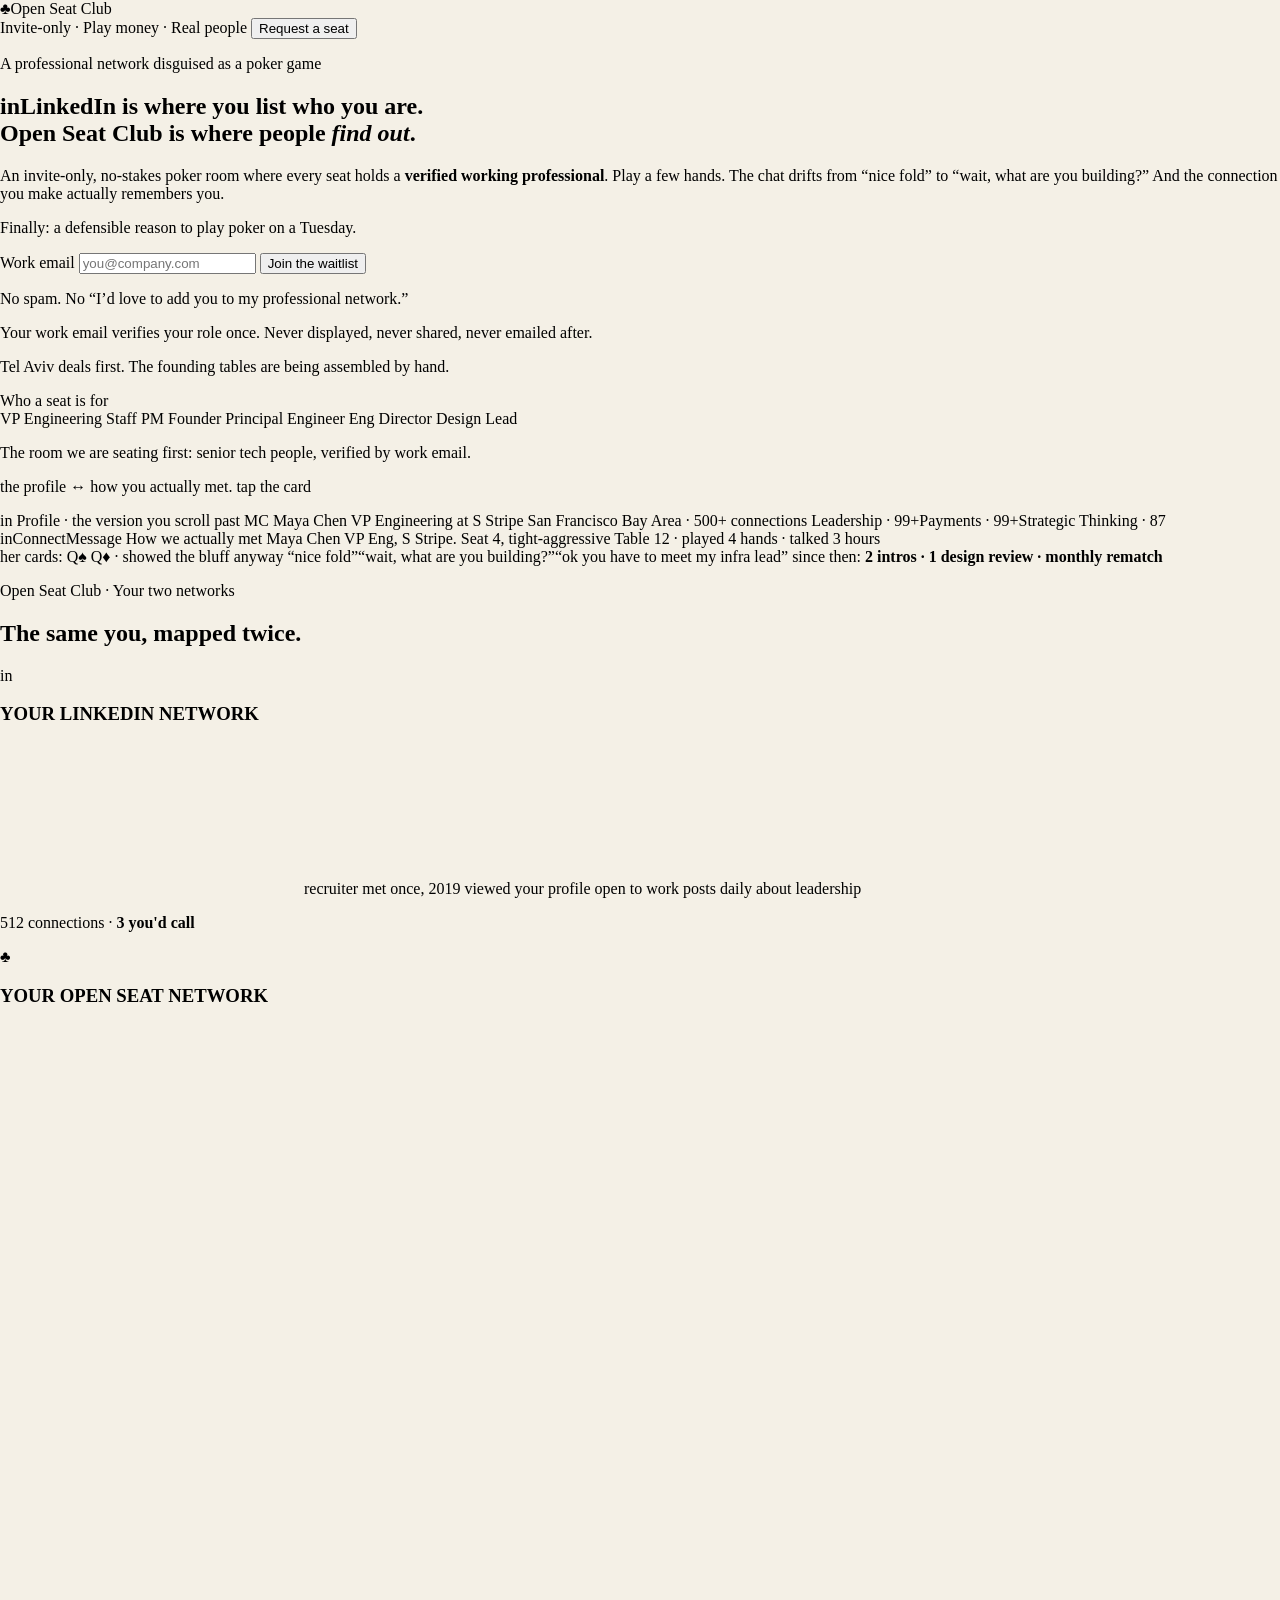
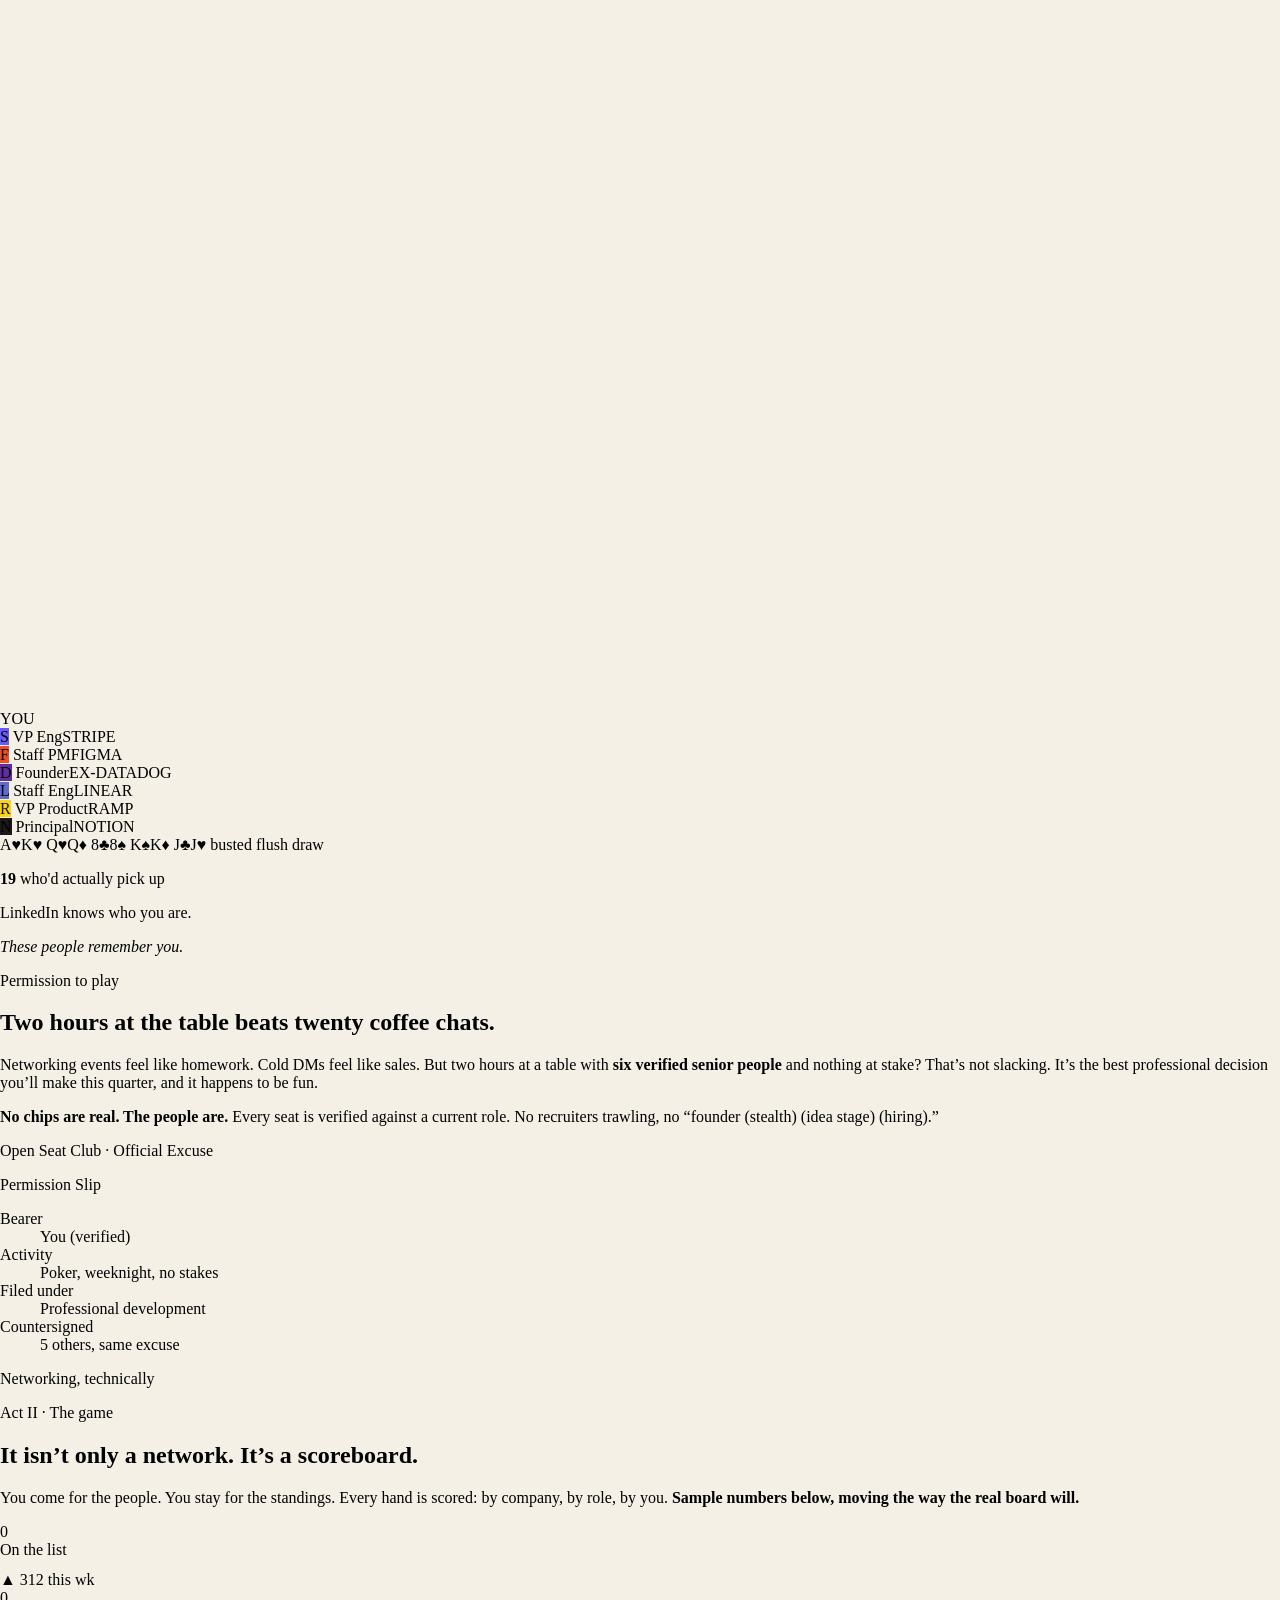
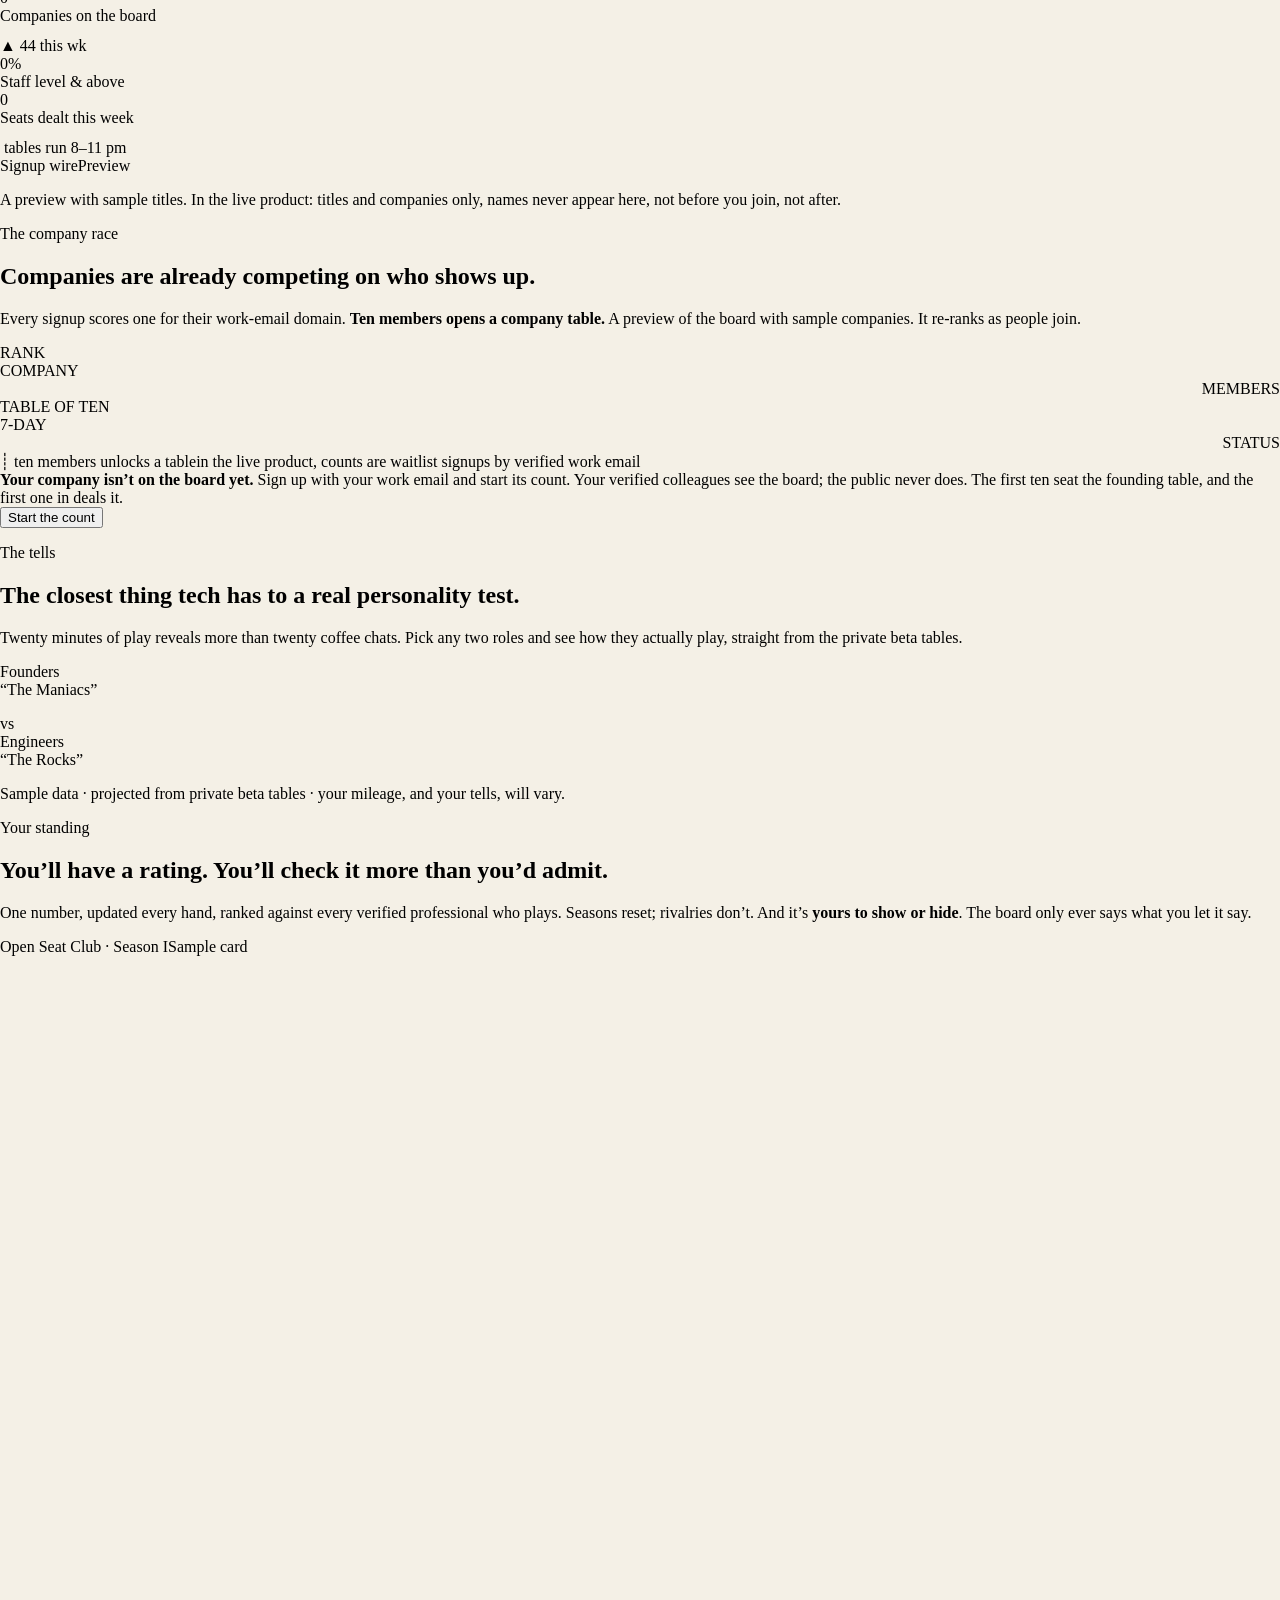
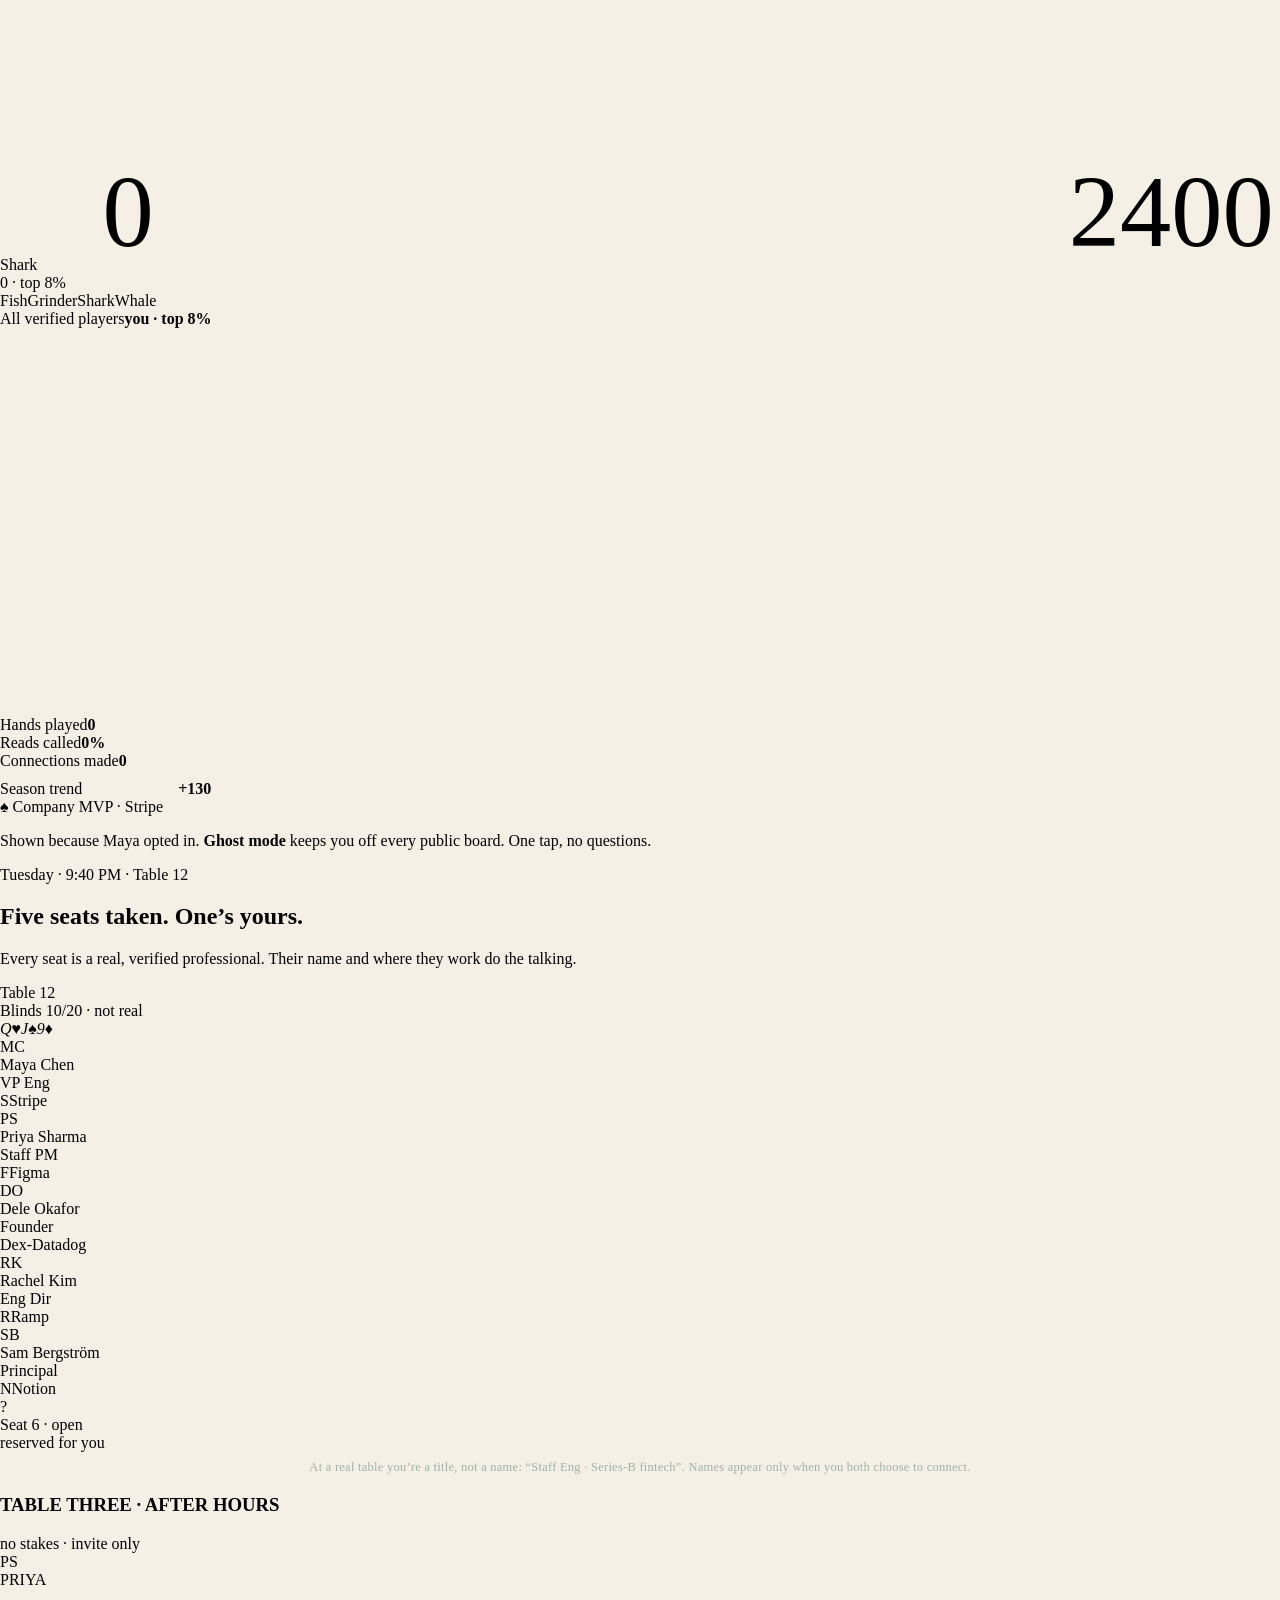
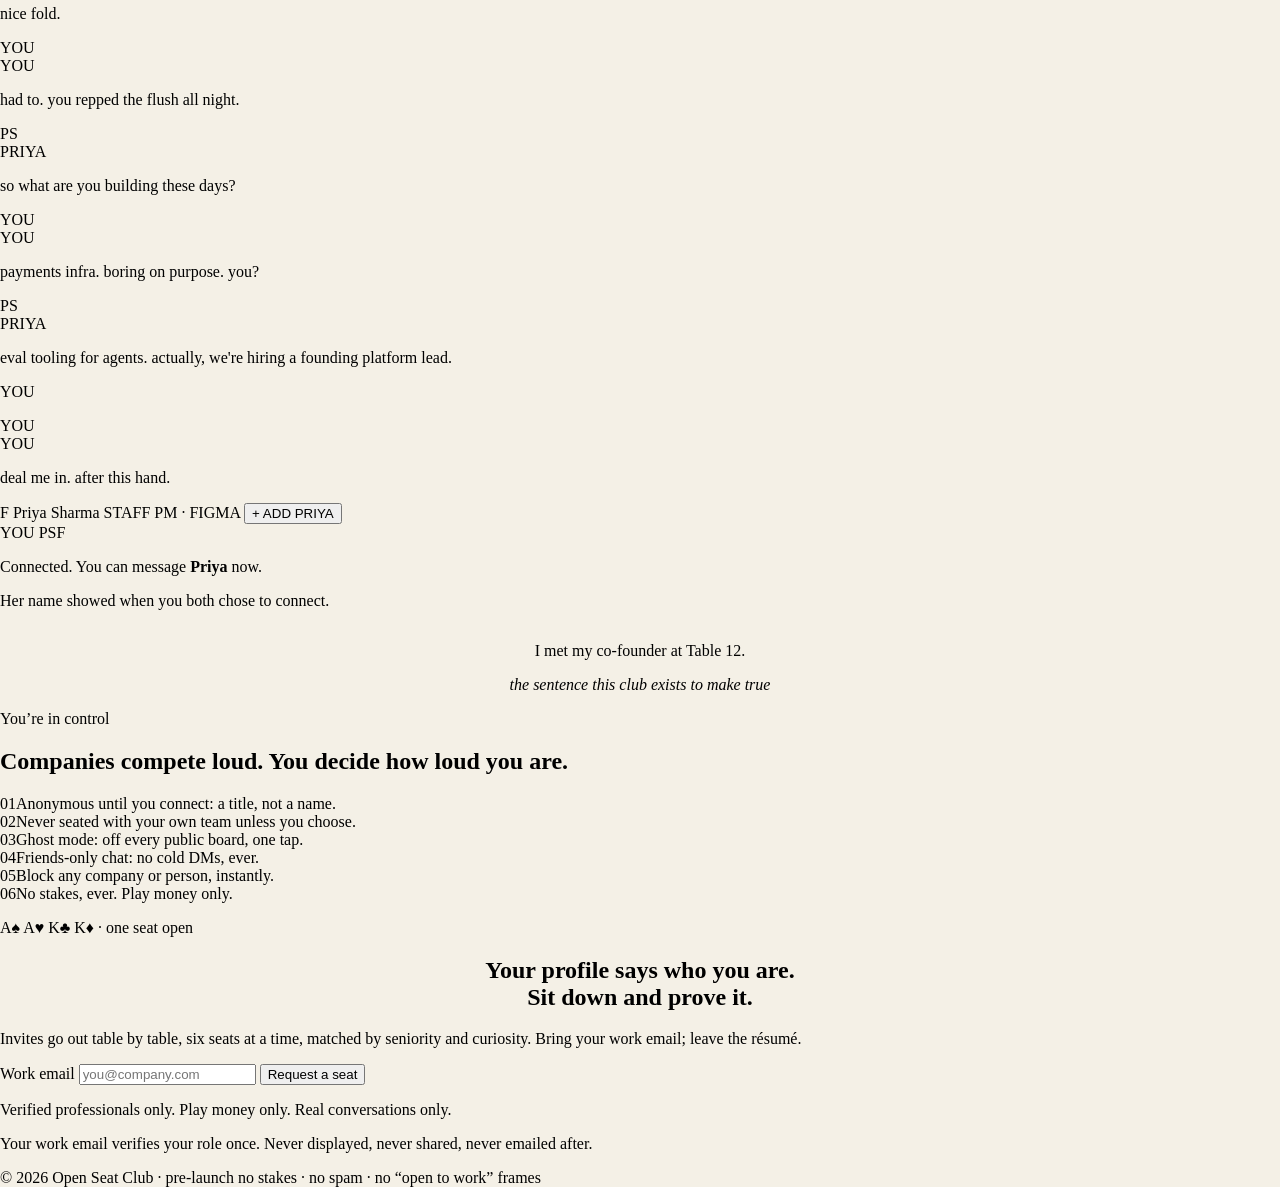
==== site/index.html @ 732f2aae "site static files (public web assets, source of truth for build-time fetch)" ====
<!doctype html>
<html lang="en">
<head>
<meta charset="utf-8">
<meta name="viewport" content="width=device-width, initial-scale=1, viewport-fit=cover">
<meta name="theme-color" content="#F4F0E6">
<meta name="description" content="Open Seat Club: an invite-only, no-stakes poker room where every seat holds a verified working professional. A professional network disguised as a game.">
<title>Open Seat Club: where people find out who you are</title>
<meta property="og:title" content="Open Seat Club: where people find out who you are">
<meta property="og:description" content="An invite-only, no-stakes poker room where every seat holds a verified working professional. Tel Aviv deals first.">
<meta property="og:type" content="website">
<meta property="og:url" content="https://anchor-growth-concept.vercel.app/">
<meta property="og:image" content="https://cdn.jsdelivr.net/gh/odedrochman/openseatclub-assets@63328d684c7a0b4c6c0c8c598cdfc95924810e41/og-felt.png">
<meta property="og:image:width" content="600">
<meta property="og:image:height" content="315">
<style>*,*::before,*::after{box-sizing:border-box}html,body{margin:0;padding:0}html{-webkit-text-size-adjust:100%}body{min-height:100%;background:#F4F0E6}</style>
<link rel="stylesheet" href="/style.css">
</head>
<body>
<div class="fh">
  <header class="top" id="topbar">
    <div class="wrap top-inner">
      <div class="mark"><span class="pip">&#9827;</span>Open Seat Club</div>
      <span class="tag">Invite-only &middot; Play money &middot; Real people</span>
      <button class="btn ghost btn-sm" type="button" data-scroll="#seat">Request a seat</button>
    </div>
  </header>
  <div class="wrap heropad">

    <!-- HERO -->
    <section class="hero">
      <div class="hlead">
        <p class="eyebrow">A professional network disguised as a poker game</p>
        <h1><span class="cold"><span class="liword"><span class="logo li">in</span>LinkedIn</span> is where you list who you are.</span><br>Open Seat Club is where people <em>find out</em>.</h1>
      </div>

      <div class="hbody">
        <p class="sub">An invite-only, no-stakes poker room where every seat holds a <strong>verified working professional</strong>. Play a few hands. The chat drifts from &ldquo;nice fold&rdquo; to &ldquo;wait, what are you building?&rdquo; And the connection you make actually remembers you.</p>
        <p class="permit">Finally: a defensible reason to play poker on a Tuesday.</p>
        <form class="form" id="form-hero" novalidate>
          <label for="email-hero" class="vh">Work email</label>
          <input class="input" id="email-hero" type="email" placeholder="you@company.com" autocomplete="email">
          <button class="btn" type="submit">Join the waitlist</button>
        </form>
        <p class="fnote">No spam. No &ldquo;I&rsquo;d love to add you to my professional network.&rdquo;</p>
        <p class="fnote">Your work email verifies your role once. Never displayed, never shared, never emailed after.</p>
        <p class="fnote" style="color:var(--brass)">Tel Aviv deals first. The founding tables are being assembled by hand.</p>
        <div class="inside">
          <span class="lbl">Who a seat is for</span>
          <div class="cos-row">
            <span class="co">VP Engineering</span>
            <span class="co">Staff PM</span>
            <span class="co">Founder</span>
            <span class="co">Principal Engineer</span>
            <span class="co">Eng Director</span>
            <span class="co">Design Lead</span>
          </div>
          <p class="fnote">The room we are seating first: senior tech people, verified by work email.</p>
        </div>
      </div>

      <!-- flip card -->
      <div class="stage">
        <p class="hint" id="hint">the profile &harr; how you actually met. tap the card</p>
        <div class="flipcard" id="flip" role="button" tabindex="0" aria-pressed="false" aria-describedby="hint">
          <div class="flipinner">
            <span class="face front">
              <span class="ct"><span class="logo li sm">in</span> Profile &middot; the version you scroll past</span>
              <span class="ava">MC</span>
              <span class="nm">Maya Chen</span>
              <span class="rl">VP Engineering at <span class="logo sm" style="--c:#635BFF">S</span> Stripe</span>
              <span class="mt">San Francisco Bay Area &middot; 500+ connections</span>
              <span class="endorse"><span>Leadership &middot; 99+</span><span>Payments &middot; 99+</span><span>Strategic Thinking &middot; 87</span></span>
              <span class="cta"><span><span class="logo li sm">in</span>Connect</span><span>Message</span></span>
            </span>
            <span class="face back" aria-hidden="true">
              <span class="ct">How we actually met</span>
              <span class="nm">Maya Chen</span>
              <span class="rl">VP Eng, <span class="logo sm" style="--c:#635BFF">S</span> Stripe. Seat 4, tight-aggressive</span>
              <span class="handline">Table 12 &middot; played 4 hands &middot; talked 3 hours<br>her cards: Q&spades; Q<span class="r">&diams;</span> &middot; showed the bluff anyway</span>
              <span class="cchat"><span>&ldquo;nice fold&rdquo;</span><span>&ldquo;wait, what are you building?&rdquo;</span><span>&ldquo;ok you have to meet my infra lead&rdquo;</span></span>
              <span class="out">since then: <b>2 intros &middot; 1 design review &middot; monthly rematch</b></span>
            </span>
          </div>
        </div>
      </div>
    </section>
  </div>

  <div class="wrap">
    <!-- COMPARISON (replaced with FRAGMENT A: networks viz) -->
<div class="fhnet">

<div class="fhnet-wrap">
  <p class="fhnet-eyebrow">Open Seat Club · Your two networks</p>
  <h2 class="fhnet-title">The same you, mapped twice.</h2>

  <div class="fhnet-grid">

    <!-- LEFT: LinkedIn -->
    <section class="fhnet-panel fhnet-panel-li" aria-label="Your LinkedIn network, large but hollow">
      <div class="fhnet-panelhead">
        <span class="fhnet-mark fhnet-mark-li" aria-hidden="true">in</span>
        <h3>YOUR LINKEDIN NETWORK</h3>
      </div>
      <div class="fhnet-viz">
        <canvas class="fhnet-canvas" aria-hidden="true"></canvas>
        <span class="fhnet-noise" style="left:30%;top:16%;--d:.9s">recruiter</span>
        <span class="fhnet-noise" style="left:68%;top:28%;--d:1.05s">met once, 2019</span>
        <span class="fhnet-noise" style="left:22%;top:58%;--d:1.15s">viewed your profile</span>
        <span class="fhnet-noise" style="left:72%;top:66%;--d:1.25s">open to work</span>
        <span class="fhnet-noise" style="left:44%;top:86%;--d:1.35s">posts daily about leadership</span>
      </div>
      <p class="fhnet-stat">512 connections · <b>3 you'd call</b></p>
    </section>

    <!-- RIGHT: Open Seat Club -->
    <section class="fhnet-panel fhnet-panel-fh" aria-label="Your Open Seat Club network, small and real">
      <div class="fhnet-panelhead">
        <span class="fhnet-mark fhnet-mark-fh" aria-hidden="true">&#9827;</span>
        <h3>YOUR OPEN SEAT NETWORK</h3>
      </div>
      <div class="fhnet-viz">
        <div class="fhnet-glow" aria-hidden="true"></div>
        <svg class="fhnet-edges" viewBox="0 0 100 100" preserveAspectRatio="none" aria-hidden="true">
          <line x1="50" y1="50" x2="21" y2="18" pathLength="1" vector-effect="non-scaling-stroke" style="--d:.5s"/>
          <line x1="50" y1="50" x2="77" y2="15" pathLength="1" vector-effect="non-scaling-stroke" style="--d:.58s"/>
          <line x1="50" y1="50" x2="82" y2="50" pathLength="1" vector-effect="non-scaling-stroke" style="--d:.66s"/>
          <line x1="50" y1="50" x2="73" y2="84" pathLength="1" vector-effect="non-scaling-stroke" style="--d:.74s"/>
          <line x1="50" y1="50" x2="26" y2="86" pathLength="1" vector-effect="non-scaling-stroke" style="--d:.82s"/>
          <line x1="50" y1="50" x2="17" y2="52" pathLength="1" vector-effect="non-scaling-stroke" style="--d:.9s"/>
        </svg>

        <div class="fhnet-anchor" style="left:50%;top:50%">
          <div class="fhnet-you">YOU</div>
        </div>

        <div class="fhnet-anchor" style="left:21%;top:18%">
          <div class="fhnet-node" style="--dx:-36px;--dy:-28px;--d:.15s">
            <span class="fhnet-tile" style="background:#635BFF">S</span>
            <span class="fhnet-nodetext"><span class="fhnet-role">VP Eng</span><span class="fhnet-co">STRIPE</span></span>
          </div>
        </div>
        <div class="fhnet-anchor" style="left:77%;top:15%">
          <div class="fhnet-node" style="--dx:34px;--dy:-30px;--d:.24s">
            <span class="fhnet-tile" style="background:#F24E1E">F</span>
            <span class="fhnet-nodetext"><span class="fhnet-role">Staff PM</span><span class="fhnet-co">FIGMA</span></span>
          </div>
        </div>
        <div class="fhnet-anchor" style="left:82%;top:50%">
          <div class="fhnet-node" style="--dx:44px;--dy:0px;--d:.33s">
            <span class="fhnet-tile" style="background:#632CA6">D</span>
            <span class="fhnet-nodetext"><span class="fhnet-role">Founder</span><span class="fhnet-co">EX-DATADOG</span></span>
          </div>
        </div>
        <div class="fhnet-anchor" style="left:73%;top:84%">
          <div class="fhnet-node" style="--dx:32px;--dy:30px;--d:.42s">
            <span class="fhnet-tile" style="background:#5E6AD2">L</span>
            <span class="fhnet-nodetext"><span class="fhnet-role">Staff Eng</span><span class="fhnet-co">LINEAR</span></span>
          </div>
        </div>
        <div class="fhnet-anchor" style="left:26%;top:86%">
          <div class="fhnet-node" style="--dx:-34px;--dy:30px;--d:.51s">
            <span class="fhnet-tile" style="background:#FFD400;color:#191919">R</span>
            <span class="fhnet-nodetext"><span class="fhnet-role">VP Product</span><span class="fhnet-co">RAMP</span></span>
          </div>
        </div>
        <div class="fhnet-anchor" style="left:17%;top:52%">
          <div class="fhnet-node" style="--dx:-44px;--dy:0px;--d:.6s">
            <span class="fhnet-tile" style="background:#191919">N</span>
            <span class="fhnet-nodetext"><span class="fhnet-role">Principal</span><span class="fhnet-co">NOTION</span></span>
          </div>
        </div>

        <span class="fhnet-hand" style="left:34%;top:33%;--d:1s">A<span class="fhnet-red">&hearts;</span>K<span class="fhnet-red">&hearts;</span></span>
        <span class="fhnet-hand" style="left:65%;top:31%;--d:1.06s">Q<span class="fhnet-red">&hearts;</span>Q<span class="fhnet-red">&diams;</span></span>
        <span class="fhnet-hand" style="left:68%;top:55%;--d:1.12s">8&clubs;8&spades;</span>
        <span class="fhnet-hand" style="left:63%;top:69%;--d:1.18s">K&spades;K<span class="fhnet-red">&diams;</span></span>
        <span class="fhnet-hand" style="left:37%;top:70%;--d:1.24s">J&clubs;J<span class="fhnet-red">&hearts;</span></span>
        <span class="fhnet-hand" style="left:31%;top:46%;--d:1.3s">busted flush draw</span>
      </div>
      <p class="fhnet-stat"><b>19</b> who'd actually pick up</p>
    </section>
  </div>

  <div class="fhnet-punch">
    <p class="fhnet-cold-line">LinkedIn knows who you are.</p>
    <p class="fhnet-warm-line"><em>These people remember you.</em></p>
  </div>
</div>

</div>

    <!-- PERMISSION -->
    <section class="sect reveal">
      <div class="permitgrid">
        <div>
          <p class="sec-eyebrow">Permission to play</p>
          <h2>Two hours at the table beats twenty coffee chats.</h2>
          <p>Networking events feel like homework. Cold DMs feel like sales. But two hours at a table with <strong>six verified senior people</strong> and nothing at stake? That&rsquo;s not slacking. It&rsquo;s the best professional decision you&rsquo;ll make this quarter, and it happens to be fun.</p>
          <p><strong>No chips are real. The people are.</strong> Every seat is verified against a current role. No recruiters trawling, no &ldquo;founder (stealth) (idea stage) (hiring).&rdquo;</p>
        </div>
        <div class="slip" role="img" aria-label="A permission slip: entitles the bearer to one weeknight of poker, filed under professional development. Stamped: networking, technically.">
          <p class="sh">Open Seat Club &middot; Official Excuse</p>
          <p class="st">Permission Slip</p>
          <dl>
            <dt>Bearer</dt><dd>You (verified)</dd>
            <dt>Activity</dt><dd>Poker, weeknight, no stakes</dd>
            <dt>Filed under</dt><dd>Professional development</dd>
            <dt>Countersigned</dt><dd>5 others, same excuse</dd>
          </dl>
          <span class="stamp">Networking, technically</span>
        </div>
      </div>
    </section>

  </div>

  <!-- ===== ACT II (reimagined, namespaced .fh2) ===== -->

<div class="fh2">
  <div class="wrap">

    <!-- ===== 1 · THE WIRE ===== -->
    <section class="s reveal" id="fh2-wire">
      <p class="eyebrow">Act II &middot; The game</p>
      <h2>It isn&rsquo;t only a network. It&rsquo;s a scoreboard.</h2>
      <p class="lead">You come for the people. You stay for the standings. Every hand is scored: by company, by role, by you. <b>Sample numbers below, moving the way the real board will.</b></p>

      <div class="kpis">
        <article class="kpi">
          <div class="kv"><span class="num" id="k-list" data-to="4213">0</span></div>
          <div class="kk">On the list</div>
          <div class="kd"><span class="delta">&#9650; 312 this wk</span><svg class="spark draw" data-series="3480,3610,3695,3820,3990,4105,4213" width="86" height="26" viewBox="0 0 86 26" aria-hidden="true"></svg></div>
        </article>
        <article class="kpi">
          <div class="kv"><span class="num" id="k-cos" data-to="312">0</span></div>
          <div class="kk">Companies on the board</div>
          <div class="kd"><span class="delta">&#9650; 44 this wk</span><svg class="spark draw" data-series="268,275,281,290,298,306,312" width="86" height="26" viewBox="0 0 86 26" aria-hidden="true"></svg></div>
        </article>
        <article class="kpi">
          <div class="kv"><span class="num" id="k-staff" data-to="62">0</span><span class="unit">%</span></div>
          <div class="kk">Staff level &amp; above</div>
          <div class="kd"><div class="meter" role="img" aria-label="62 percent of the waitlist is staff level or above"><i id="k-meter"></i></div></div>
        </article>
        <article class="kpi">
          <div class="kv"><span class="num" id="k-seats" data-to="41">0</span></div>
          <div class="kk">Seats dealt this week</div>
          <div class="kd"><span class="delta"><span class="dotp b"></span>&nbsp;tables run 8&ndash;11 pm</span><svg class="spark draw" data-series="22,26,29,31,34,38,41" width="86" height="26" viewBox="0 0 86 26" aria-hidden="true"></svg></div>
        </article>
      </div>

      <div class="wirebox">
        <div class="wh"><span>Signup wire</span><span class="live"><span class="dotp b"></span>Preview</span></div>
        <div class="wfeed" id="wfeed" role="log" aria-live="off" aria-label="A preview of the signup wire with sample titles and companies. Names are never shown"></div>
      </div>
      <p class="cap">A preview with sample titles. In the live product: titles and companies only, names never appear here, not before you join, not after.</p>
    </section>

    <!-- ===== 2 · THE COMPANY RACE ===== -->
    <section class="s reveal" id="fh2-race">
      <p class="eyebrow">The company race</p>
      <h2>Companies are already competing on who shows up.</h2>
      <p class="lead">Every signup scores one for their work-email domain. <b>Ten members opens a company table.</b> A preview of the board with sample companies. It re-ranks as people join.</p>

      <div class="racewrap">
        <div class="race-in">
          <div class="rhead"><div>RANK</div><div>COMPANY</div><div style="text-align:right">MEMBERS</div><div>TABLE OF TEN</div><div>7-DAY</div><div style="text-align:right">STATUS</div></div>
          <div class="rbody" id="rbody" aria-label="Company standings by waitlist members"></div>
        </div>
      </div>
      <div class="legend"><span><span class="th">&#9482;</span> ten members unlocks a table</span><span>in the live product, counts are waitlist signups by verified work email</span></div>

      <div class="callout">
        <div class="ctxt"><b>Your company isn&rsquo;t on the board yet.</b> Sign up with your work email and start its count. Your verified colleagues see the board; the public never does. The first ten seat the founding table, and the first one in deals it.</div>
        <button class="btn" type="button" data-scroll="#seat">Start the count</button>
      </div>
    </section>

    <!-- ===== 3 · THE TELLS ===== -->
    <section class="s reveal" id="fh2-tells">
      <p class="eyebrow">The tells</p>
      <h2>The closest thing tech has to a real personality test.</h2>
      <p class="lead">Twenty minutes of play reveals more than twenty coffee chats. Pick any two roles and see how they actually play, straight from the private beta tables.</p>

      <div class="chips" role="group" aria-label="Choose two roles to compare" id="chips"></div>

      <div class="duel" id="duel">
        <div class="dhead">
          <div class="dside L"><div class="dnm" id="dnmL">Founders</div><div class="dar" id="darL">&ldquo;The Maniacs&rdquo;</div><p class="dq" id="dqL"></p></div>
          <div class="dvs">vs</div>
          <div class="dside R"><div class="dnm" id="dnmR">Engineers</div><div class="dar" id="darR">&ldquo;The Rocks&rdquo;</div><p class="dq" id="dqR"></p></div>
        </div>
        <div class="drows" id="drows"></div>
        <p class="dverdict" id="dverdict"></p>
        <p class="vh" id="duel-sr" role="status"></p>
      </div>
      <p class="cap">Sample data &middot; projected from private beta tables &middot; your mileage, and your tells, will vary.</p>
    </section>

    <!-- ===== 4 · YOUR STANDING ===== -->
    <section class="s reveal" id="fh2-stand">
      <div class="stgrid">
        <div>
          <p class="eyebrow">Your standing</p>
          <h2>You&rsquo;ll have a rating. You&rsquo;ll check it more than you&rsquo;d admit.</h2>
          <p class="lead">One number, updated every hand, ranked against every verified professional who plays. Seasons reset; rivalries don&rsquo;t. And it&rsquo;s <b>yours to show or hide</b>. The board only ever says what you let it say.</p>
        </div>
        <div class="inst" role="img" aria-label="A player rating card: tier Shark, rating 1840, top 8 percent of all verified players, 612 hands played, 71 percent reads called, 19 connections made, season trend up 130, Company MVP for Stripe.">
          <div class="itop"><span>Open Seat Club &middot; Season I</span><span>Sample card</span></div>

          <div class="gwrap">
            <svg viewBox="0 0 200 140" aria-hidden="true">
              <path class="garc-t" id="garcT" d=""></path>
              <path class="garc-f" id="garcF" d=""></path>
              <text class="gtick" x="16" y="139">0</text>
              <text class="gtick" x="167" y="139">2400</text>
            </svg>
            <div class="gcen">
              <div class="tier">Shark</div>
              <div class="rate"><span id="g-rate" data-to="1840">0</span> &middot; top 8%</div>
            </div>
          </div>

          <div class="ladder" aria-hidden="true"><span>Fish</span><span>Grinder</span><span class="on">Shark</span><span>Whale</span></div>

          <div class="bellwrap">
            <div class="bellhead"><span>All verified players</span><b>you &middot; top 8%</b></div>
            <svg id="bell" viewBox="0 0 280 84" aria-hidden="true"></svg>
          </div>

          <div class="irows">
            <div class="iline"><span>Hands played</span><b id="i-hands" data-to="612">0</b></div>
            <div class="iline"><span>Reads called</span><b id="i-reads" data-to="71">0%</b></div>
            <div class="iline"><span>Connections made</span><b id="i-conn" data-to="19">0</b></div>
            <div class="iline"><span>Season trend</span><span class="sp"><svg class="spark draw" data-series="1710,1725,1718,1744,1762,1758,1781,1790,1804,1812,1828,1840" width="96" height="24" viewBox="0 0 96 24" aria-hidden="true"></svg><b>+130</b></span></div>
          </div>

          <div class="mvp">&#9824; Company MVP &middot; Stripe</div>
          <p class="ghost">Shown because Maya opted in. <b>Ghost mode</b> keeps you off every public board. One tap, no questions.</p>
        </div>
      </div>
    </section>
  </div>
</div>

  <!-- ROOM MOMENT -->
  <section class="band">
    <div class="wrap">
      <div class="reveal">
        <p class="sec-eyebrow">Tuesday &middot; 9:40 PM &middot; Table 12</p>
        <h2>Five seats taken. One&rsquo;s yours.</h2>
        <p class="lede">Every seat is a real, verified professional. Their name and where they work do the talking.</p>
      </div>

      <!-- the corrected table: each player is one self-contained unit -->
      <div class="felt-scene" role="img" aria-label="A poker table seating five professionals from Stripe, Figma, Datadog, Ramp and Notion, with Seat 6 open for you.">
        <div class="felt">
          <div class="tinfo">
            <div class="tname">Table 12</div>
            <div class="tmeta">Blinds 10/20 &middot; not real</div>
            <div class="cc"><i class="r">Q&hearts;</i><i>J&spades;</i><i class="r">9&diams;</i></div>
          </div>
        </div>
        <div class="pchip" style="left:20%;top:20%"><div class="pava">MC</div><div class="pname">Maya Chen</div><div class="prole">VP Eng</div><div class="pco"><span class="logo sm" style="--c:#635BFF">S</span>Stripe</div></div>
        <div class="pchip" style="left:50%;top:12%"><div class="pava">PS</div><div class="pname">Priya Sharma</div><div class="prole">Staff PM</div><div class="pco"><span class="logo sm" style="--c:#F24E1E">F</span>Figma</div></div>
        <div class="pchip" style="left:80%;top:20%"><div class="pava">DO</div><div class="pname">Dele Okafor</div><div class="prole">Founder</div><div class="pco"><span class="logo sm" style="--c:#632CA6">D</span>ex&#8209;Datadog</div></div>
        <div class="pchip" style="left:84%;top:66%"><div class="pava">RK</div><div class="pname">Rachel Kim</div><div class="prole">Eng Dir</div><div class="pco"><span class="logo dark sm" style="--c:#FFD400">R</span>Ramp</div></div>
        <div class="pchip" style="left:16%;top:66%"><div class="pava">SB</div><div class="pname">Sam Bergstr&ouml;m</div><div class="prole">Principal</div><div class="pco"><span class="logo sm" style="--c:#191919">N</span>Notion</div></div>
        <div class="pchip open" style="left:50%;top:88%"><div class="pava">?</div><div class="pname">Seat 6 &middot; open</div><div class="prole">reserved for you</div></div>
      </div>

      <p class="lede" style="margin:8px auto 0; text-align:center; font-family:var(--mono); font-size:12.5px; letter-spacing:.02em; color:#9FB3A3;">At a real table you&rsquo;re a title, not a name: &ldquo;Staff Eng &middot; Series-B fintech&rdquo;. Names appear only when you both choose to connect.</p>

      <!-- friending beat (FRAGMENT B) + payoff quote below -->
<div class="fhfriend">

<div class="fhf-panel">
  <div class="fhf-bar">
    <h3>TABLE THREE &middot; AFTER HOURS</h3>
    <span>no stakes &middot; invite only</span>
  </div>

  <div class="fhf-log" role="log" aria-label="Table chat between you and Priya">

    <div class="fhf-msg">
      <span class="fhf-ava fhf-ava-p" aria-hidden="true">PS</span>
      <div class="fhf-bubblecol">
        <span class="fhf-who">PRIYA</span>
        <p class="fhf-bubble">nice fold.</p>
      </div>
    </div>

    <div class="fhf-msg fhf-me">
      <span class="fhf-ava fhf-ava-y" aria-hidden="true">YOU</span>
      <div class="fhf-bubblecol">
        <span class="fhf-who">YOU</span>
        <p class="fhf-bubble">had to. you repped the flush all night.</p>
      </div>
    </div>

    <div class="fhf-msg">
      <span class="fhf-ava fhf-ava-p" aria-hidden="true">PS</span>
      <div class="fhf-bubblecol">
        <span class="fhf-who">PRIYA</span>
        <p class="fhf-bubble">so what are you building these days?</p>
      </div>
    </div>

    <div class="fhf-msg fhf-me">
      <span class="fhf-ava fhf-ava-y" aria-hidden="true">YOU</span>
      <div class="fhf-bubblecol">
        <span class="fhf-who">YOU</span>
        <p class="fhf-bubble">payments infra. boring on purpose. you?</p>
      </div>
    </div>

    <div class="fhf-msg">
      <span class="fhf-ava fhf-ava-p" aria-hidden="true">PS</span>
      <div class="fhf-bubblecol">
        <span class="fhf-who">PRIYA</span>
        <p class="fhf-bubble">eval tooling for agents. actually, we're hiring a founding platform lead.</p>
      </div>
    </div>

    <div class="fhf-msg fhf-typing" aria-hidden="true">
      <span class="fhf-ava fhf-ava-y">YOU</span>
      <div class="fhf-bubblecol">
        <p class="fhf-bubble"><span class="fhf-dot"></span><span class="fhf-dot"></span><span class="fhf-dot"></span></p>
      </div>
    </div>

    <div class="fhf-msg fhf-me">
      <span class="fhf-ava fhf-ava-y" aria-hidden="true">YOU</span>
      <div class="fhf-bubblecol">
        <span class="fhf-who">YOU</span>
        <p class="fhf-bubble">deal me in. after this hand.</p>
      </div>
    </div>
  </div>

  <div class="fhf-beat" aria-live="polite">
    <div class="fhf-invite">
      <span class="fhf-tile" aria-hidden="true">F</span>
      <span class="fhf-idcol">
        <span class="fhf-idname">Priya Sharma</span>
        <span class="fhf-idrole">STAFF PM &middot; FIGMA</span>
      </span>
      <button type="button" class="fhf-add">+ ADD PRIYA</button>
    </div>

    <div class="fhf-linkstage">
      <div class="fhf-pair" aria-hidden="true">
        <span class="fhf-bigava fhf-bigava-y">YOU</span>
        <span class="fhf-wire"></span>
        <span class="fhf-bigava fhf-bigava-p">PS<span class="fhf-badge">F</span></span>
      </div>
      <p class="fhf-confirm">Connected. You can message <b>Priya</b> now.</p>
      <p class="fhf-caption">Her name showed when you both chose to connect.</p>
    </div>
  </div>
</div>

</div>

      <div class="payoff" style="text-align:center; margin-top:32px;">
        <blockquote>I met my co-founder at Table 12.</blockquote>
        <cite>the sentence this club exists to make true</cite>
      </div>
    </div>
  </section>

  <!-- HOUSE RULES -->
  <section class="sect reveal">
    <div class="wrap">
      <p class="sec-eyebrow">You&rsquo;re in control</p>
      <h2>Companies compete loud. You decide how loud you are.</h2>
      <div class="rules">
        <div class="rule"><span class="rn">01</span><span class="rt">Anonymous until you connect: a title, not a name.</span></div>
        <div class="rule"><span class="rn">02</span><span class="rt">Never seated with your own team unless you choose.</span></div>
        <div class="rule"><span class="rn">03</span><span class="rt">Ghost mode: off every public board, one tap.</span></div>
        <div class="rule"><span class="rn">04</span><span class="rt">Friends-only chat: no cold DMs, ever.</span></div>
        <div class="rule"><span class="rn">05</span><span class="rt">Block any company or person, instantly.</span></div>
        <div class="rule"><span class="rn">06</span><span class="rt">No stakes, ever. Play money only.</span></div>
      </div>
    </div>
  </section>

  <!-- FINAL CTA -->
  <section class="final" id="seat">
    <p class="fan" aria-hidden="true">A&spades; <span class="r">A&hearts;</span> K&clubs; <span class="r">K&diams;</span> &middot; one seat open</p>
    <h2 style="text-align:center">Your profile says who you are.<br>Sit down and prove it.</h2>
    <p class="sub">Invites go out table by table, six seats at a time, matched by seniority and curiosity. Bring your work email; leave the r&eacute;sum&eacute;.</p>
    <form class="form" id="form-seat" novalidate>
      <label for="email-seat" class="vh">Work email</label>
      <input class="input" id="email-seat" type="email" placeholder="you@company.com" autocomplete="email">
      <button class="btn" type="submit">Request a seat</button>
    </form>
    <p class="fnote">Verified professionals only. Play money only. Real conversations only.</p>
    <p class="fnote">Your work email verifies your role once. Never displayed, never shared, never emailed after.</p>
    <div class="wrap"><footer class="foot">
      <span>&copy; 2026 Open Seat Club &middot; pre-launch</span>
      <span>no stakes &middot; no spam &middot; no &ldquo;open to work&rdquo; frames</span>
    </footer></div>
  </section>
</div>
<script src="/app.js" defer></script>
</body>
</html>
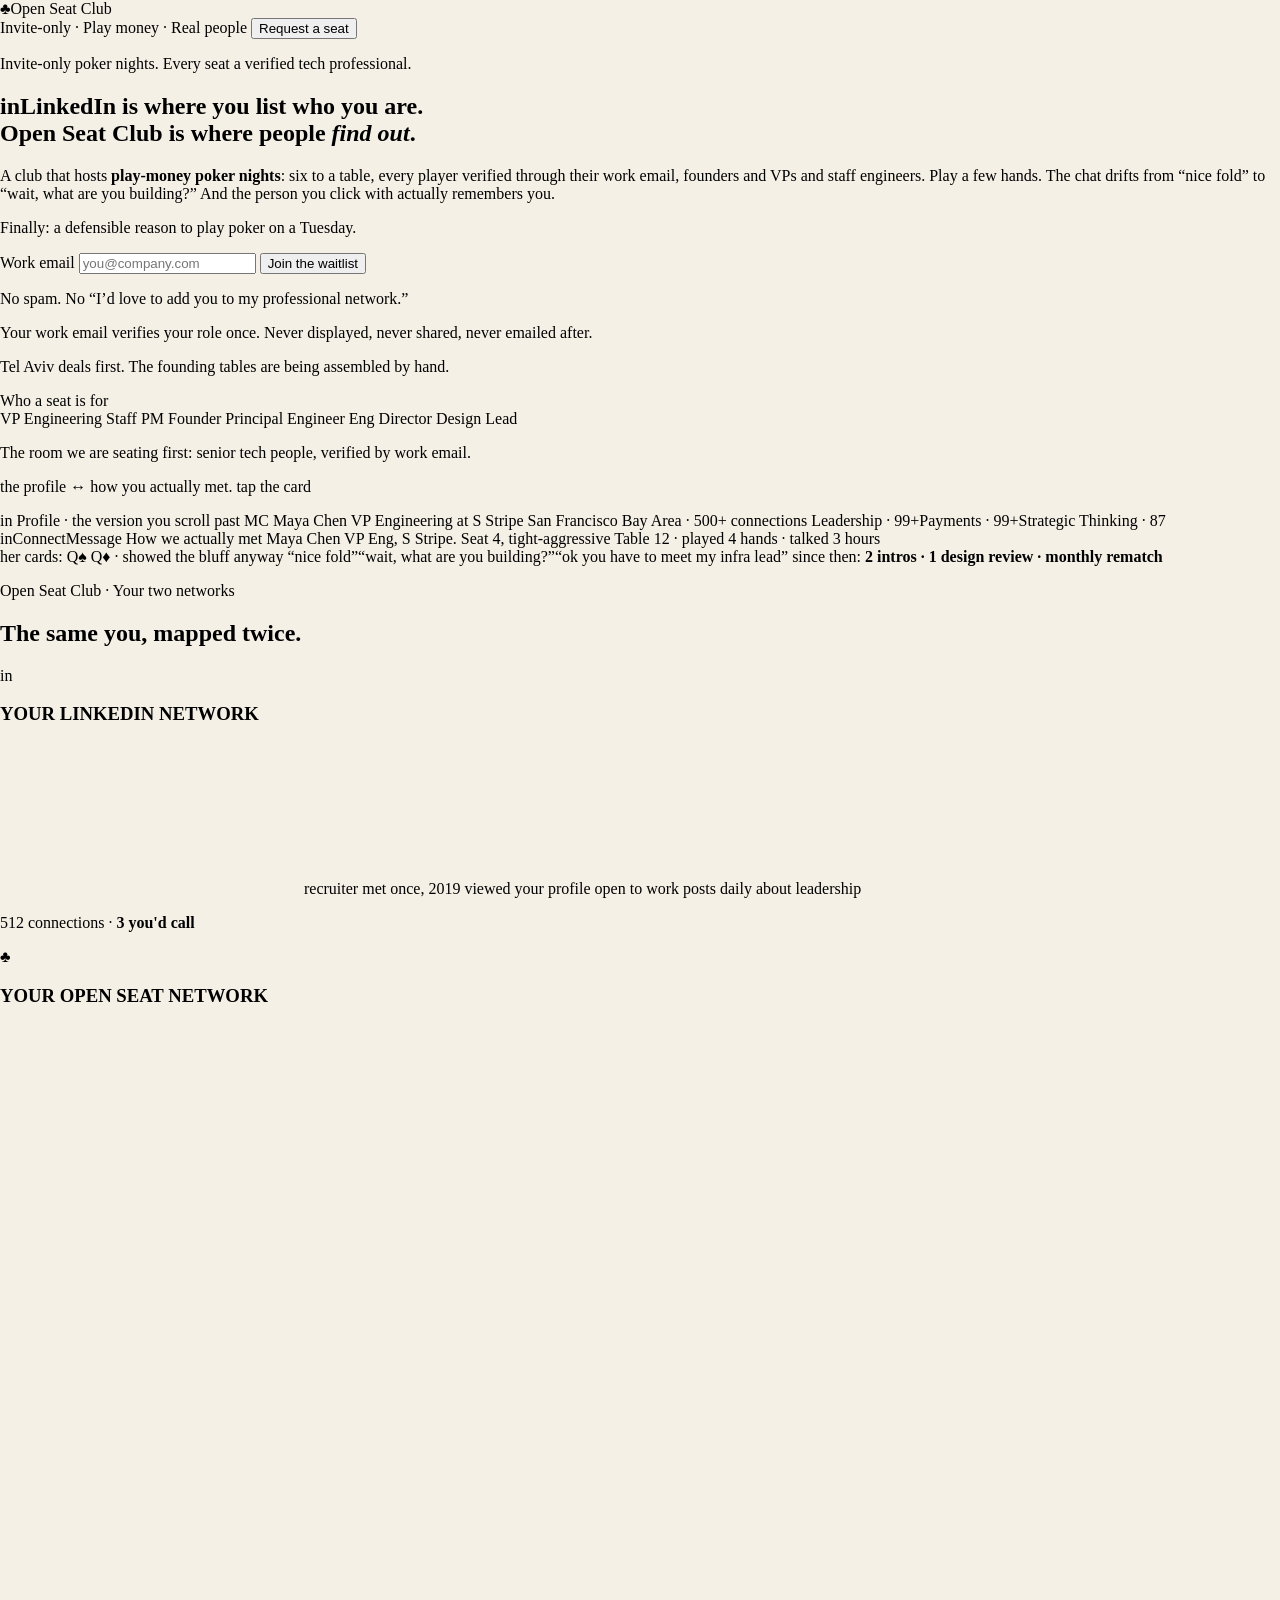
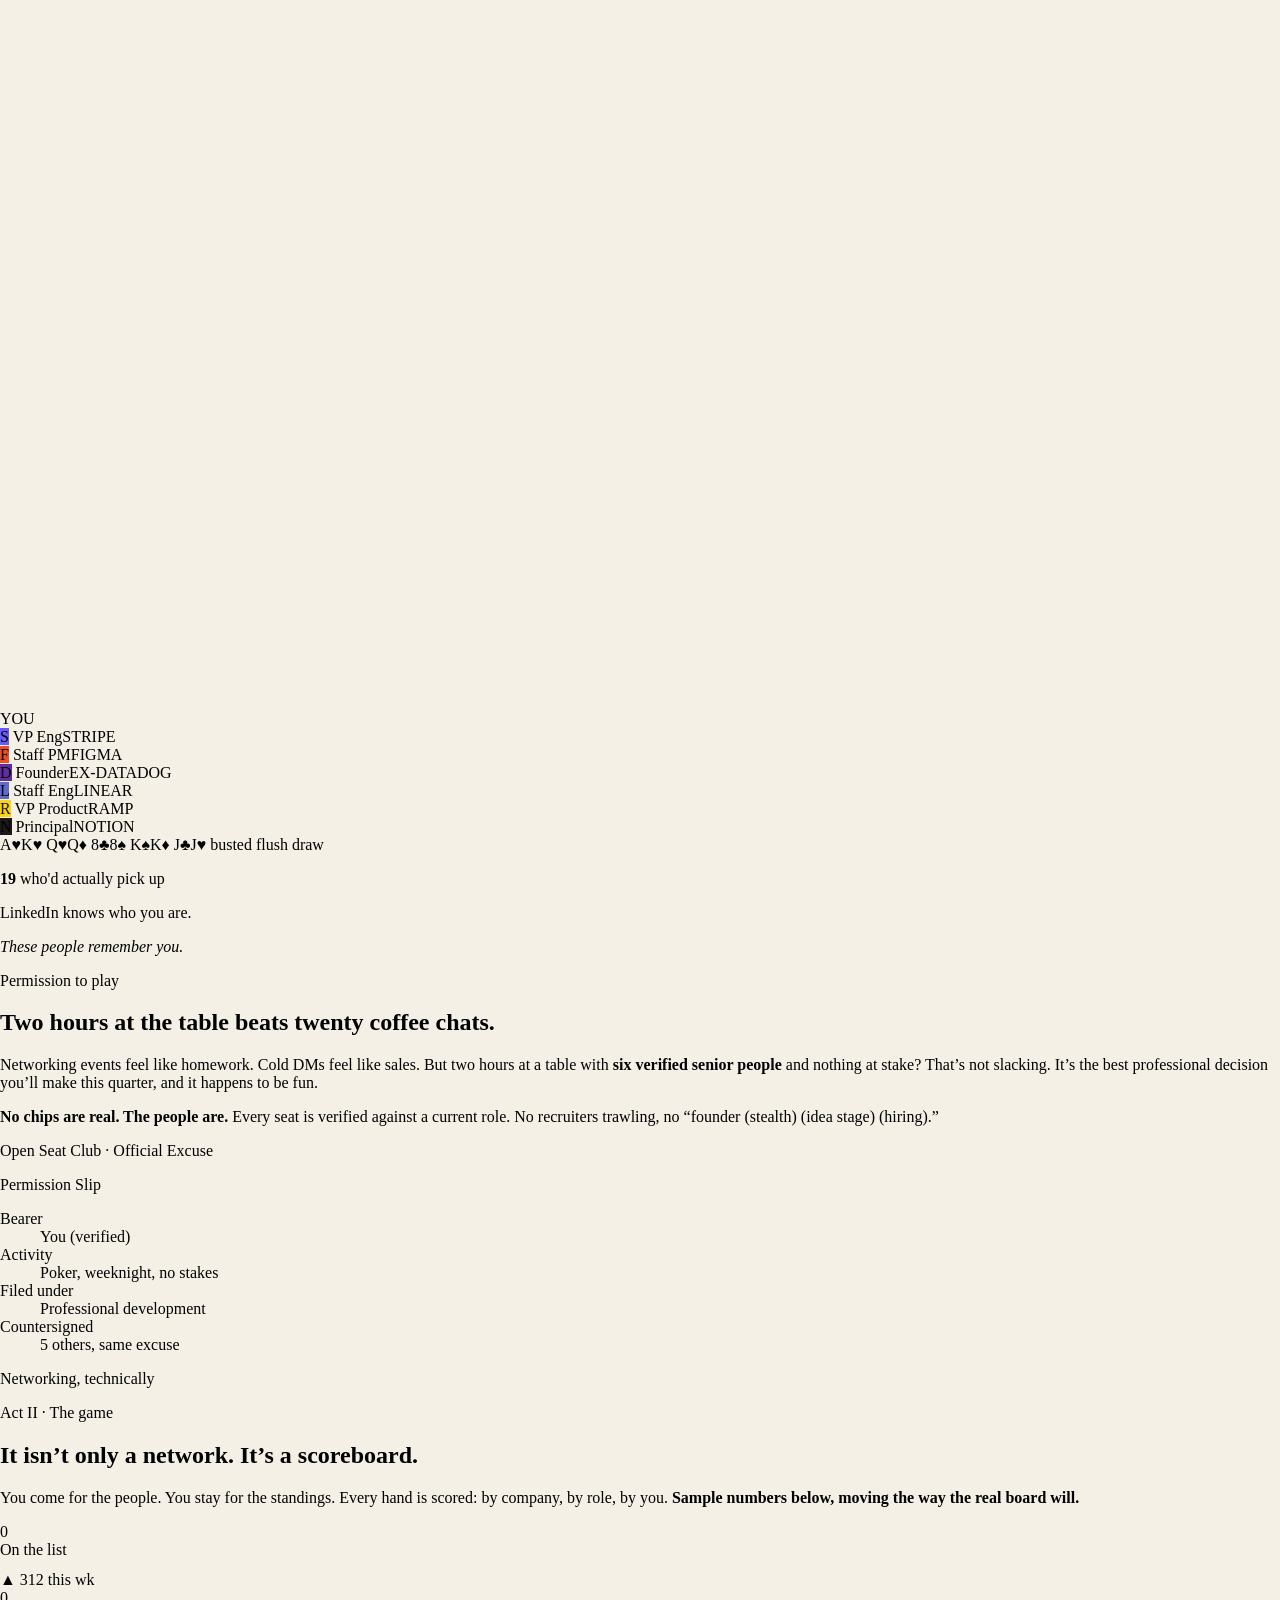
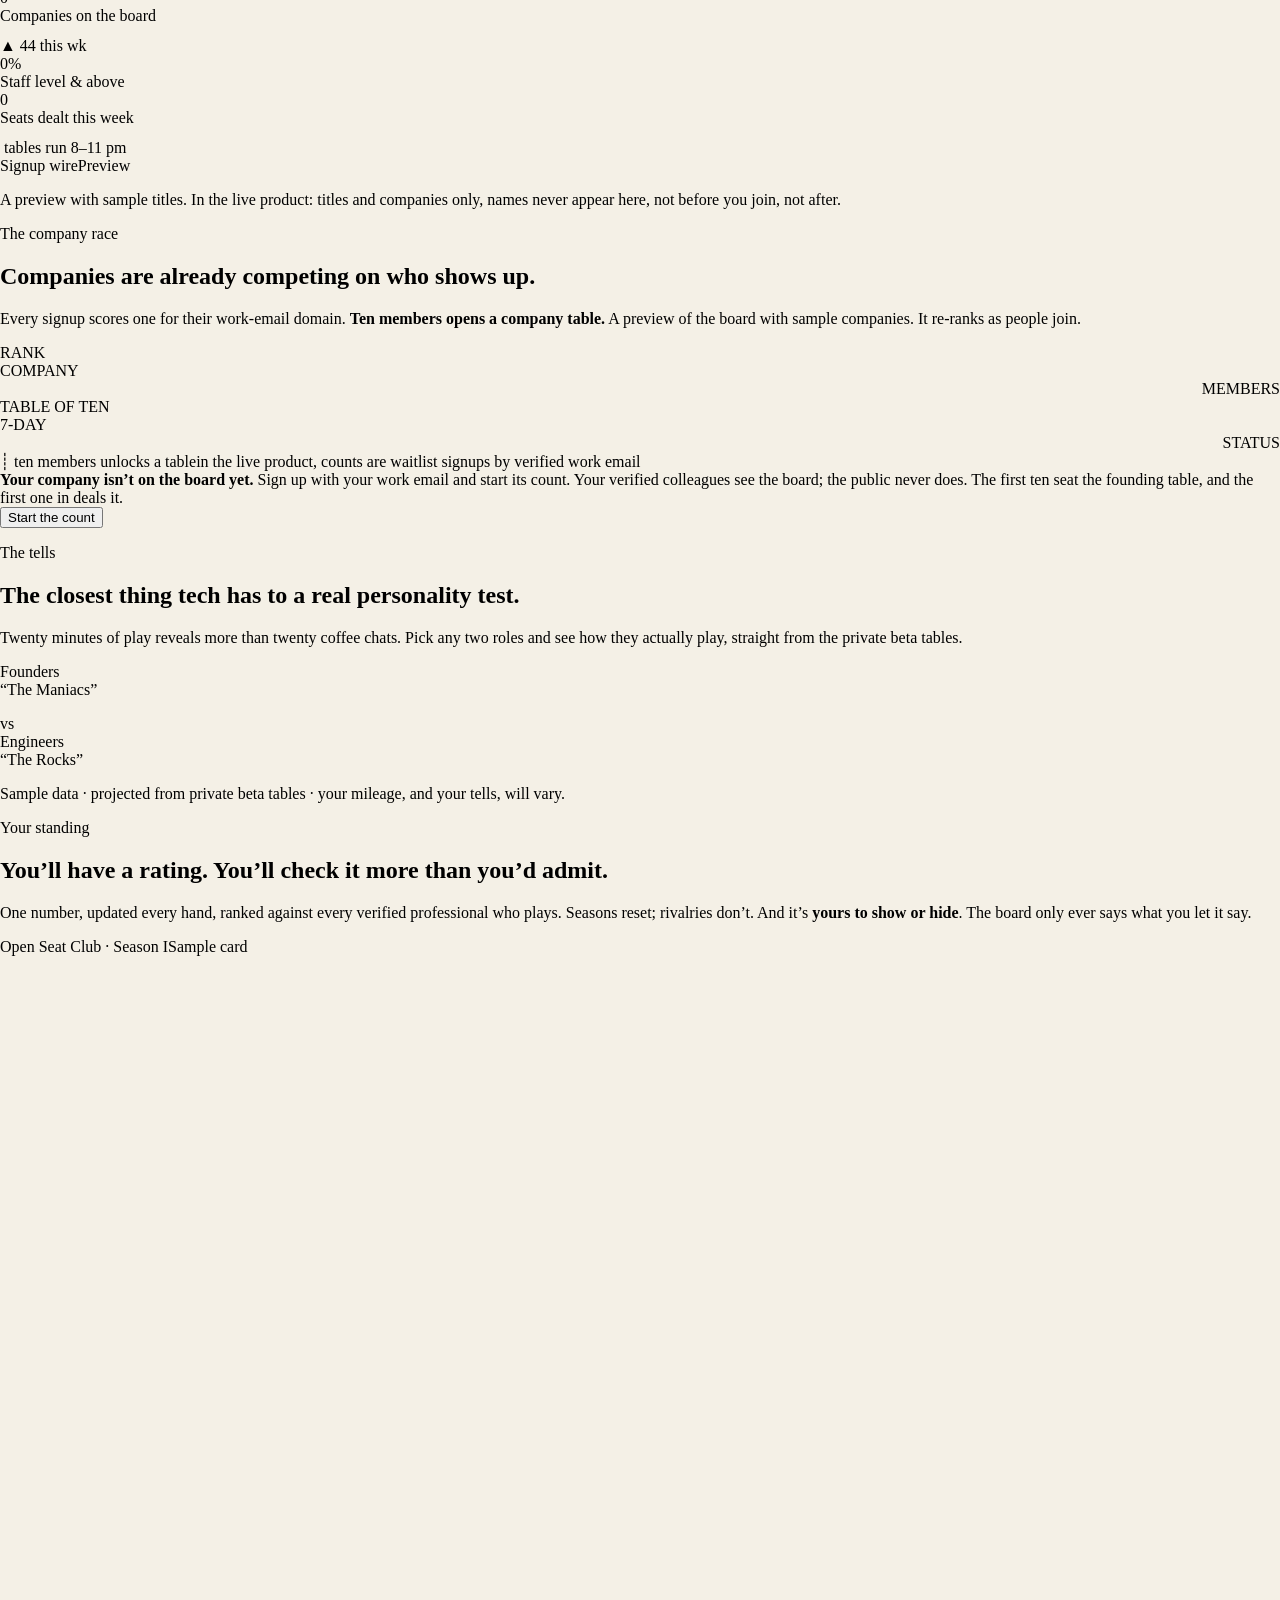
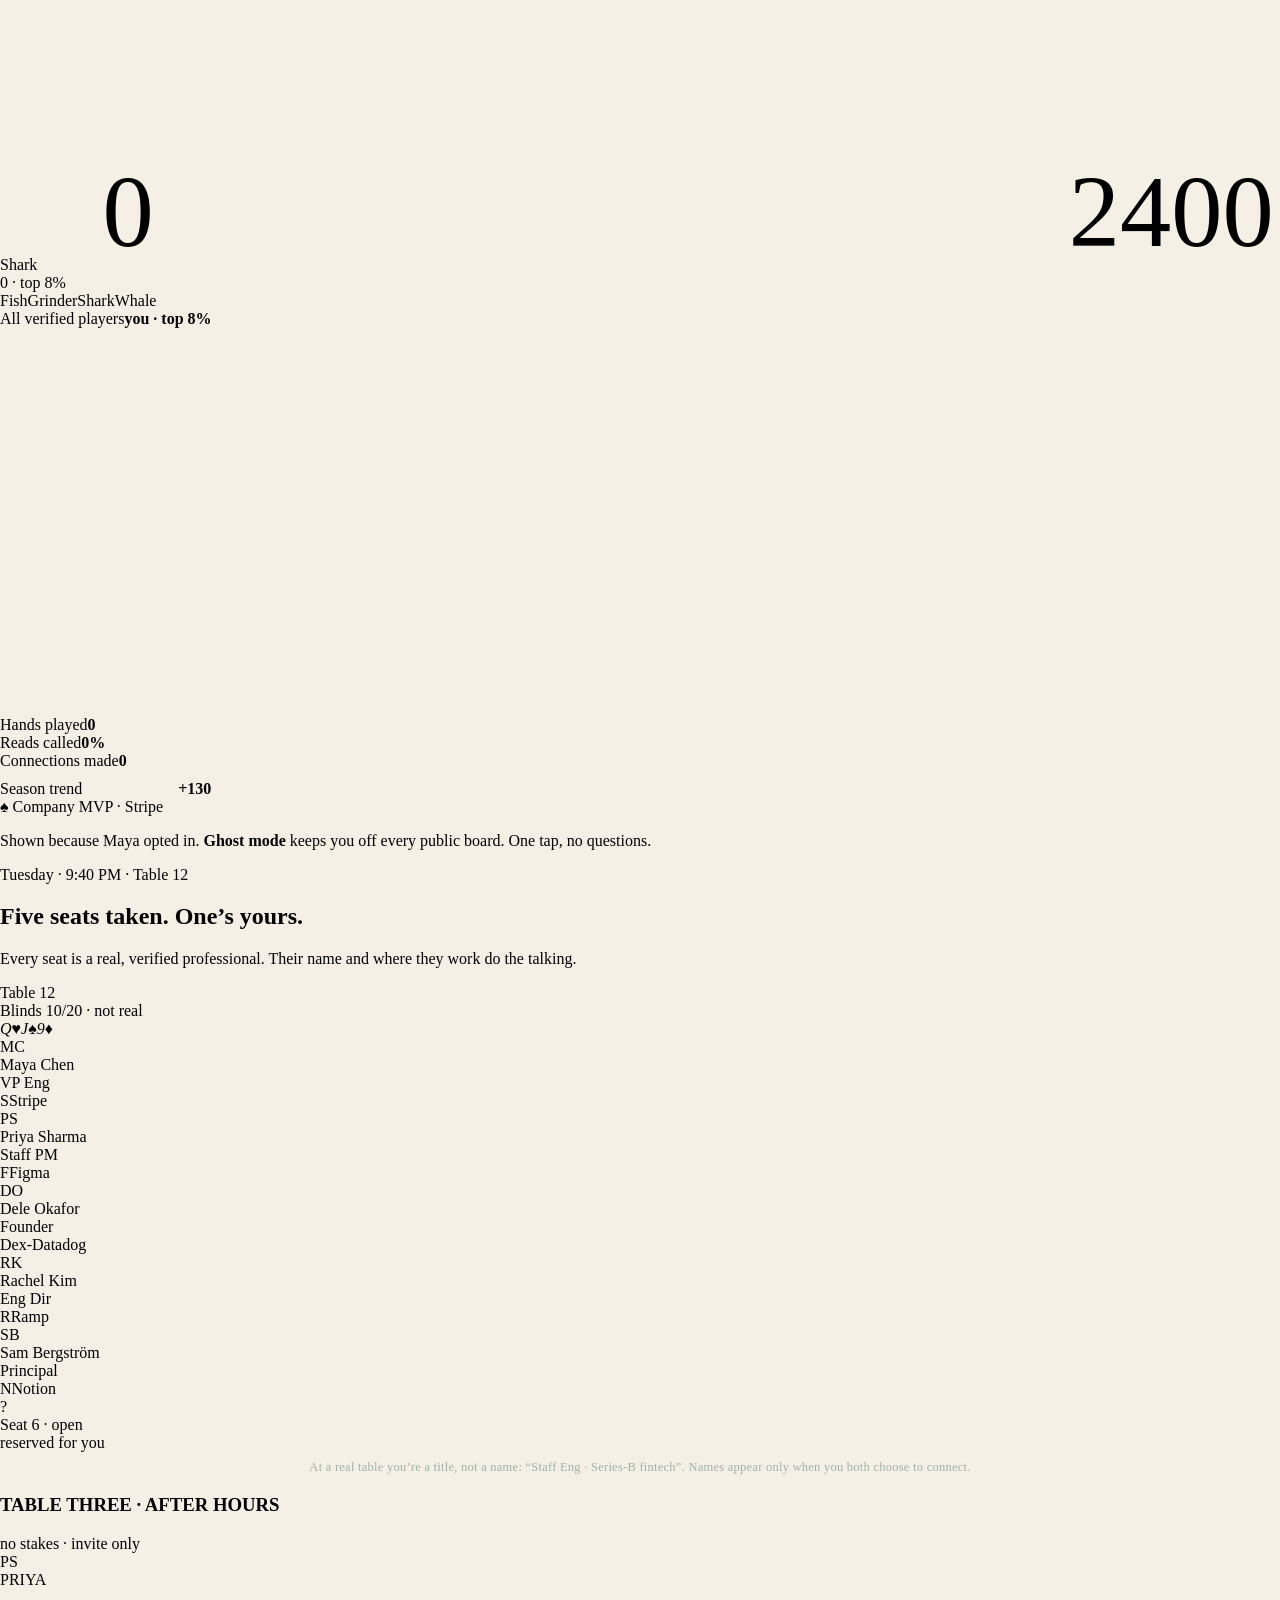
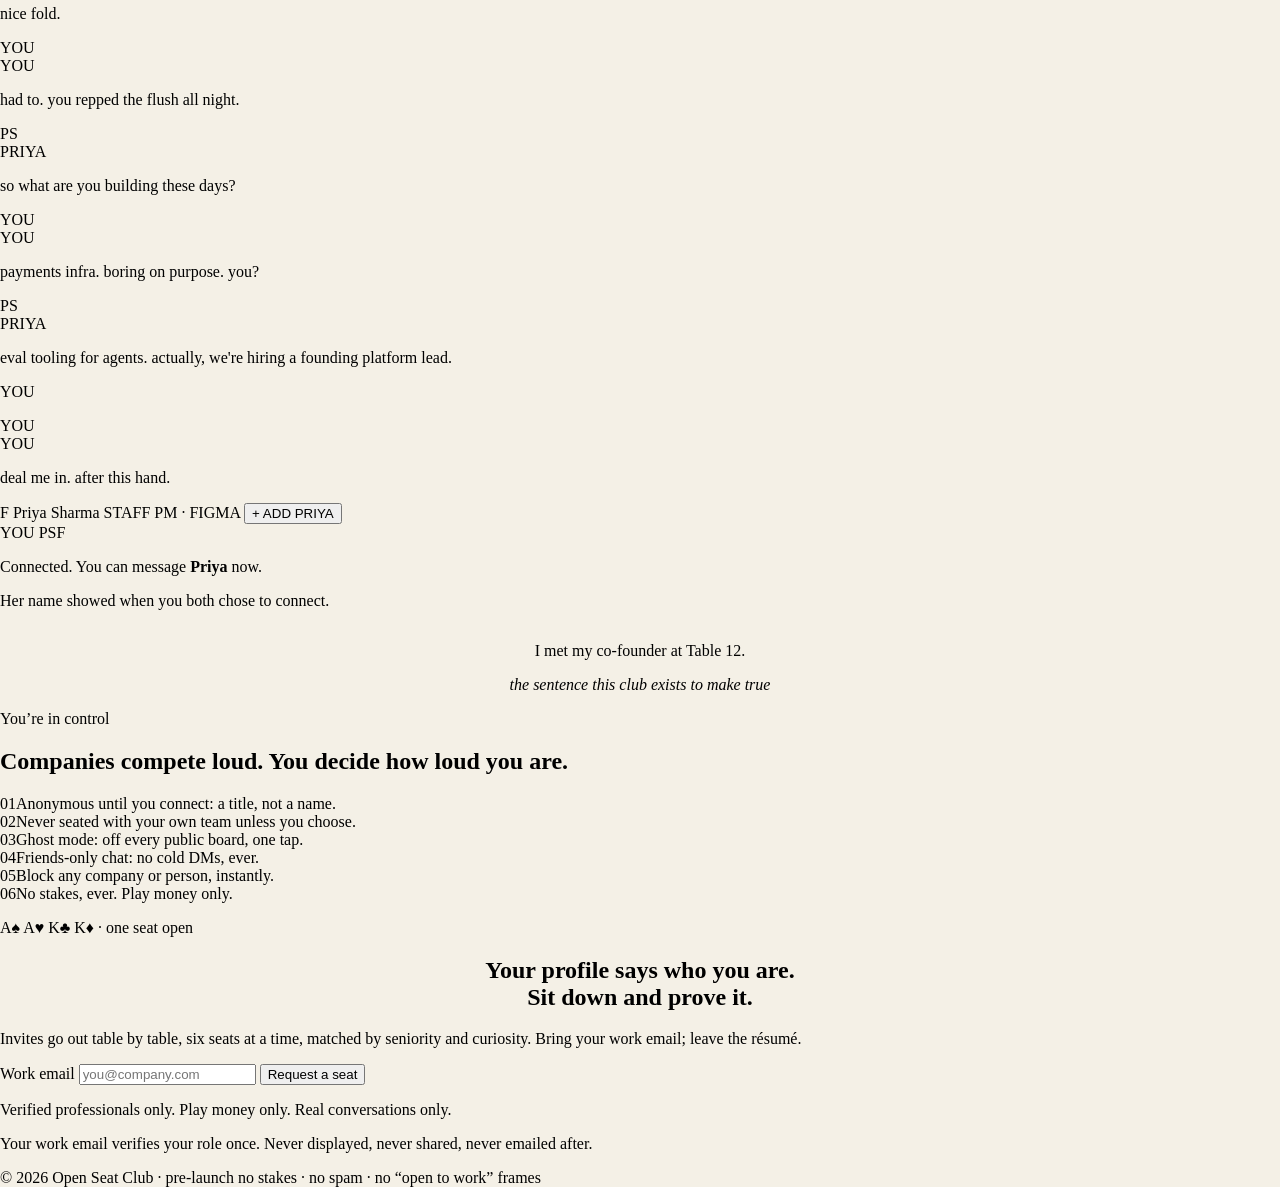
==== commit bd907140: "hero messaging clarity pass + open-seat share artifacts" ====
--- a/site/index.html
+++ b/site/index.html
@@ -4,10 +4,10 @@
 <meta charset="utf-8">
 <meta name="viewport" content="width=device-width, initial-scale=1, viewport-fit=cover">
 <meta name="theme-color" content="#F4F0E6">
-<meta name="description" content="Open Seat Club: an invite-only, no-stakes poker room where every seat holds a verified working professional. A professional network disguised as a game.">
+<meta name="description" content="Open Seat Club: invite-only, play-money poker nights where every seat is a verified tech professional. Six to a table. Tel Aviv deals first.">
 <title>Open Seat Club: where people find out who you are</title>
 <meta property="og:title" content="Open Seat Club: where people find out who you are">
-<meta property="og:description" content="An invite-only, no-stakes poker room where every seat holds a verified working professional. Tel Aviv deals first.">
+<meta property="og:description" content="Invite-only, play-money poker nights where every seat is a verified tech professional. Tel Aviv deals first.">
 <meta property="og:type" content="website">
 <meta property="og:url" content="https://anchor-growth-concept.vercel.app/">
 <meta property="og:image" content="https://cdn.jsdelivr.net/gh/odedrochman/openseatclub-assets@63328d684c7a0b4c6c0c8c598cdfc95924810e41/og-felt.png">
@@ -30,12 +30,12 @@
     <!-- HERO -->
     <section class="hero">
       <div class="hlead">
-        <p class="eyebrow">A professional network disguised as a poker game</p>
+        <p class="eyebrow">Invite-only poker nights. Every seat a verified tech professional.</p>
         <h1><span class="cold"><span class="liword"><span class="logo li">in</span>LinkedIn</span> is where you list who you are.</span><br>Open Seat Club is where people <em>find out</em>.</h1>
       </div>
 
       <div class="hbody">
-        <p class="sub">An invite-only, no-stakes poker room where every seat holds a <strong>verified working professional</strong>. Play a few hands. The chat drifts from &ldquo;nice fold&rdquo; to &ldquo;wait, what are you building?&rdquo; And the connection you make actually remembers you.</p>
+        <p class="sub">A club that hosts <strong>play-money poker nights</strong>: six to a table, every player verified through their work email, founders and VPs and staff engineers. Play a few hands. The chat drifts from &ldquo;nice fold&rdquo; to &ldquo;wait, what are you building?&rdquo; And the person you click with actually remembers you.</p>
         <p class="permit">Finally: a defensible reason to play poker on a Tuesday.</p>
         <form class="form" id="form-hero" novalidate>
           <label for="email-hero" class="vh">Work email</label>
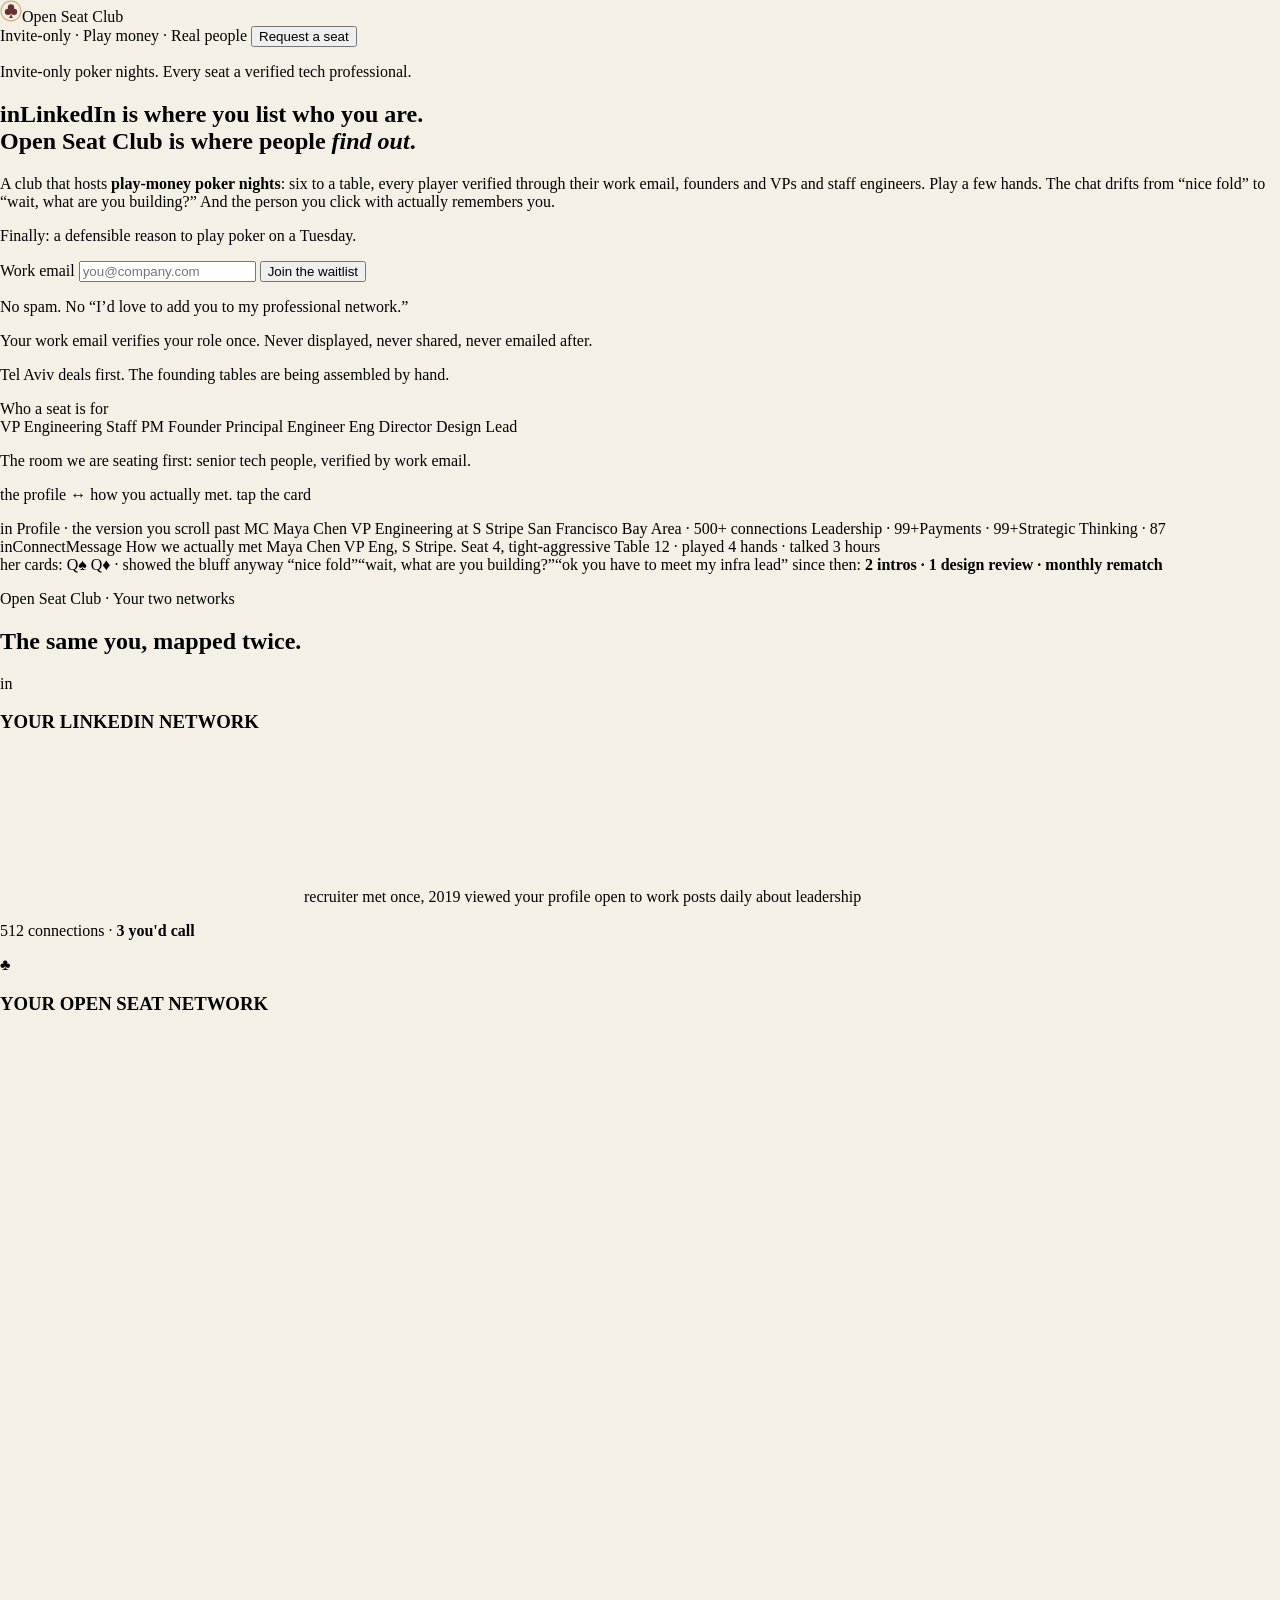
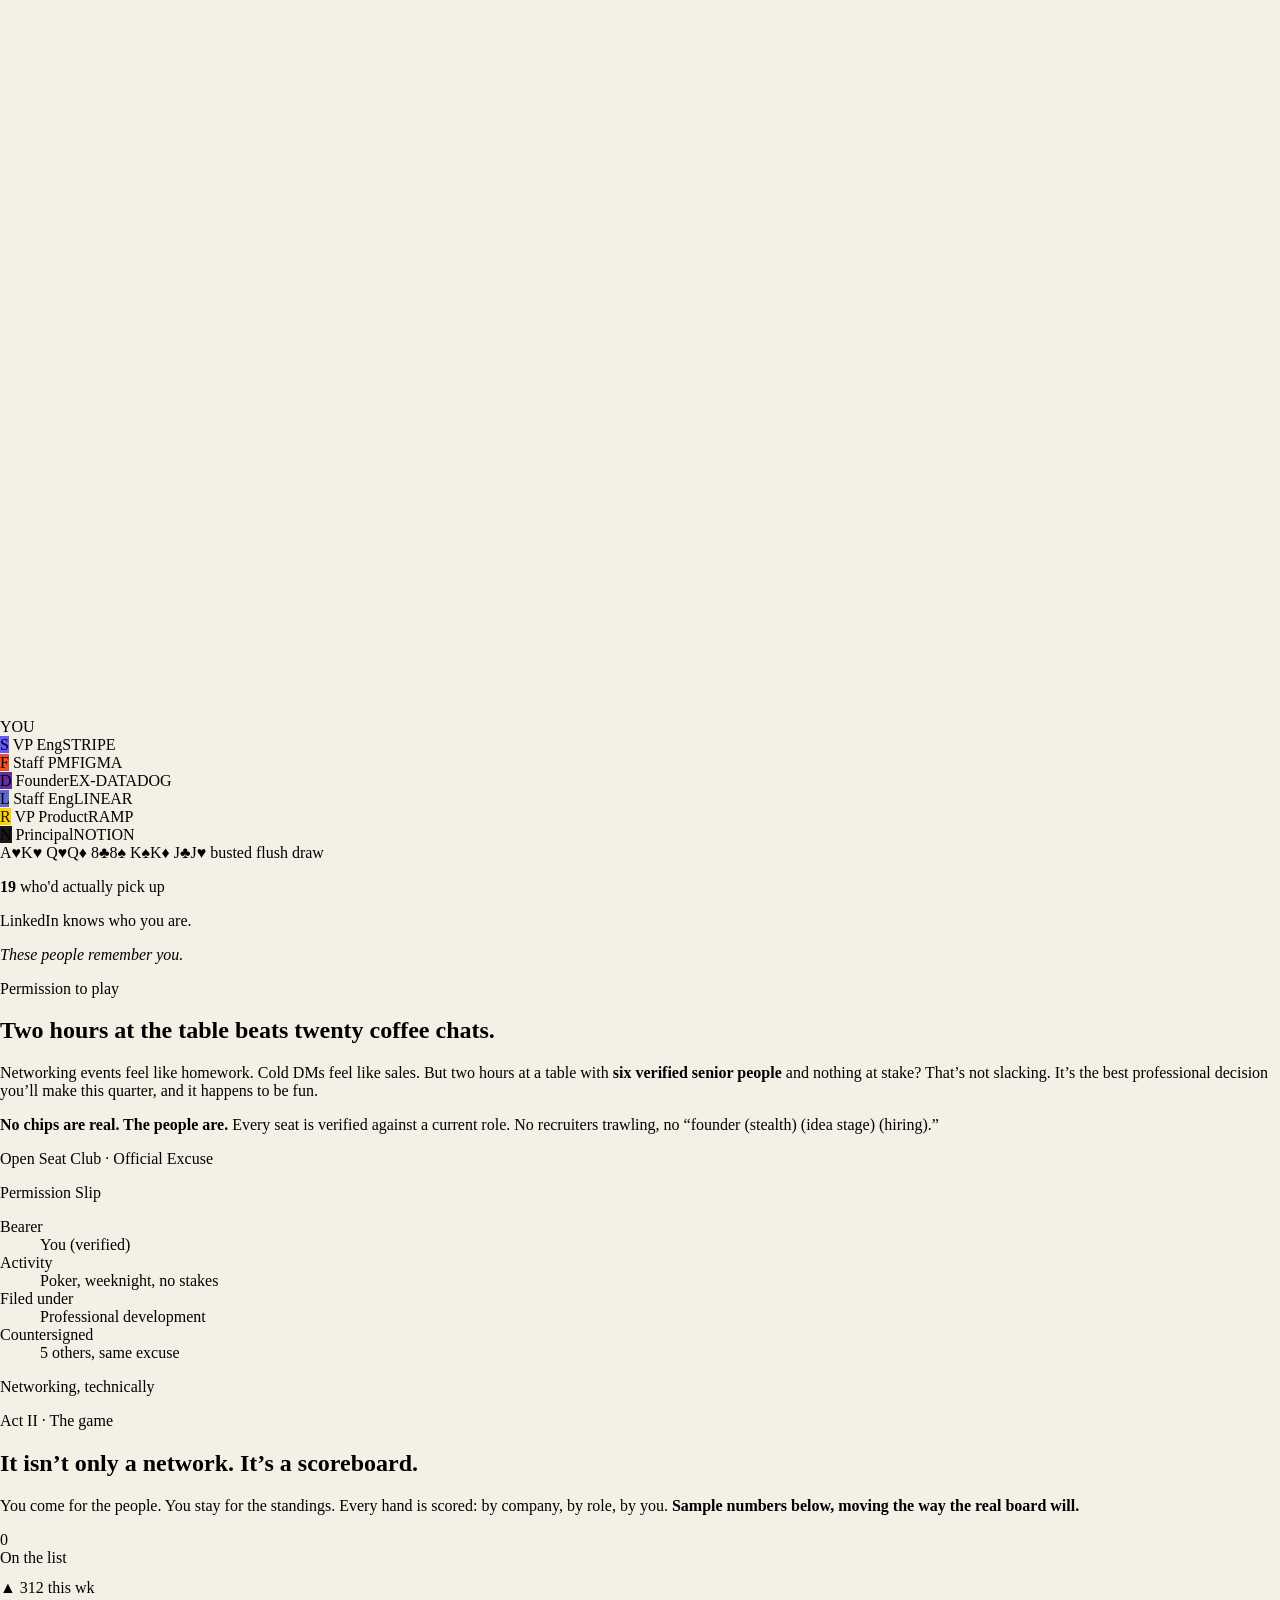
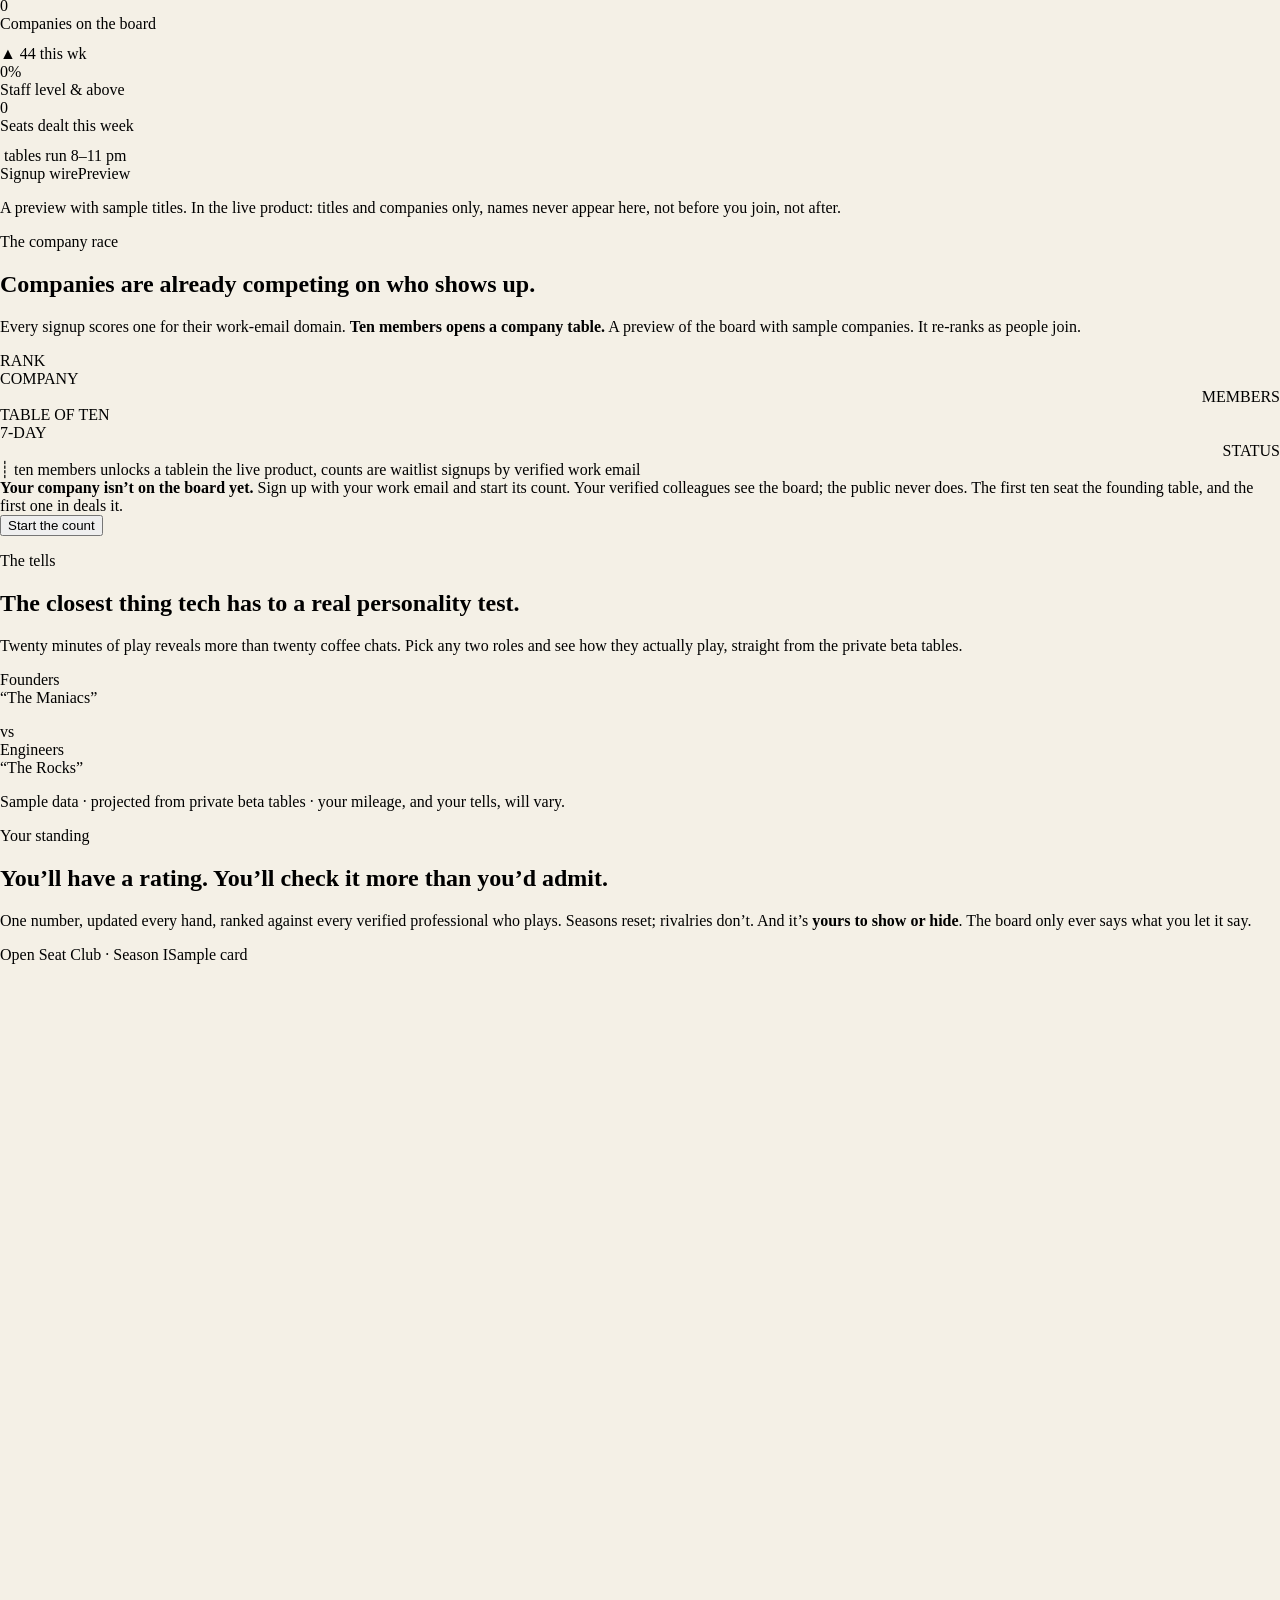
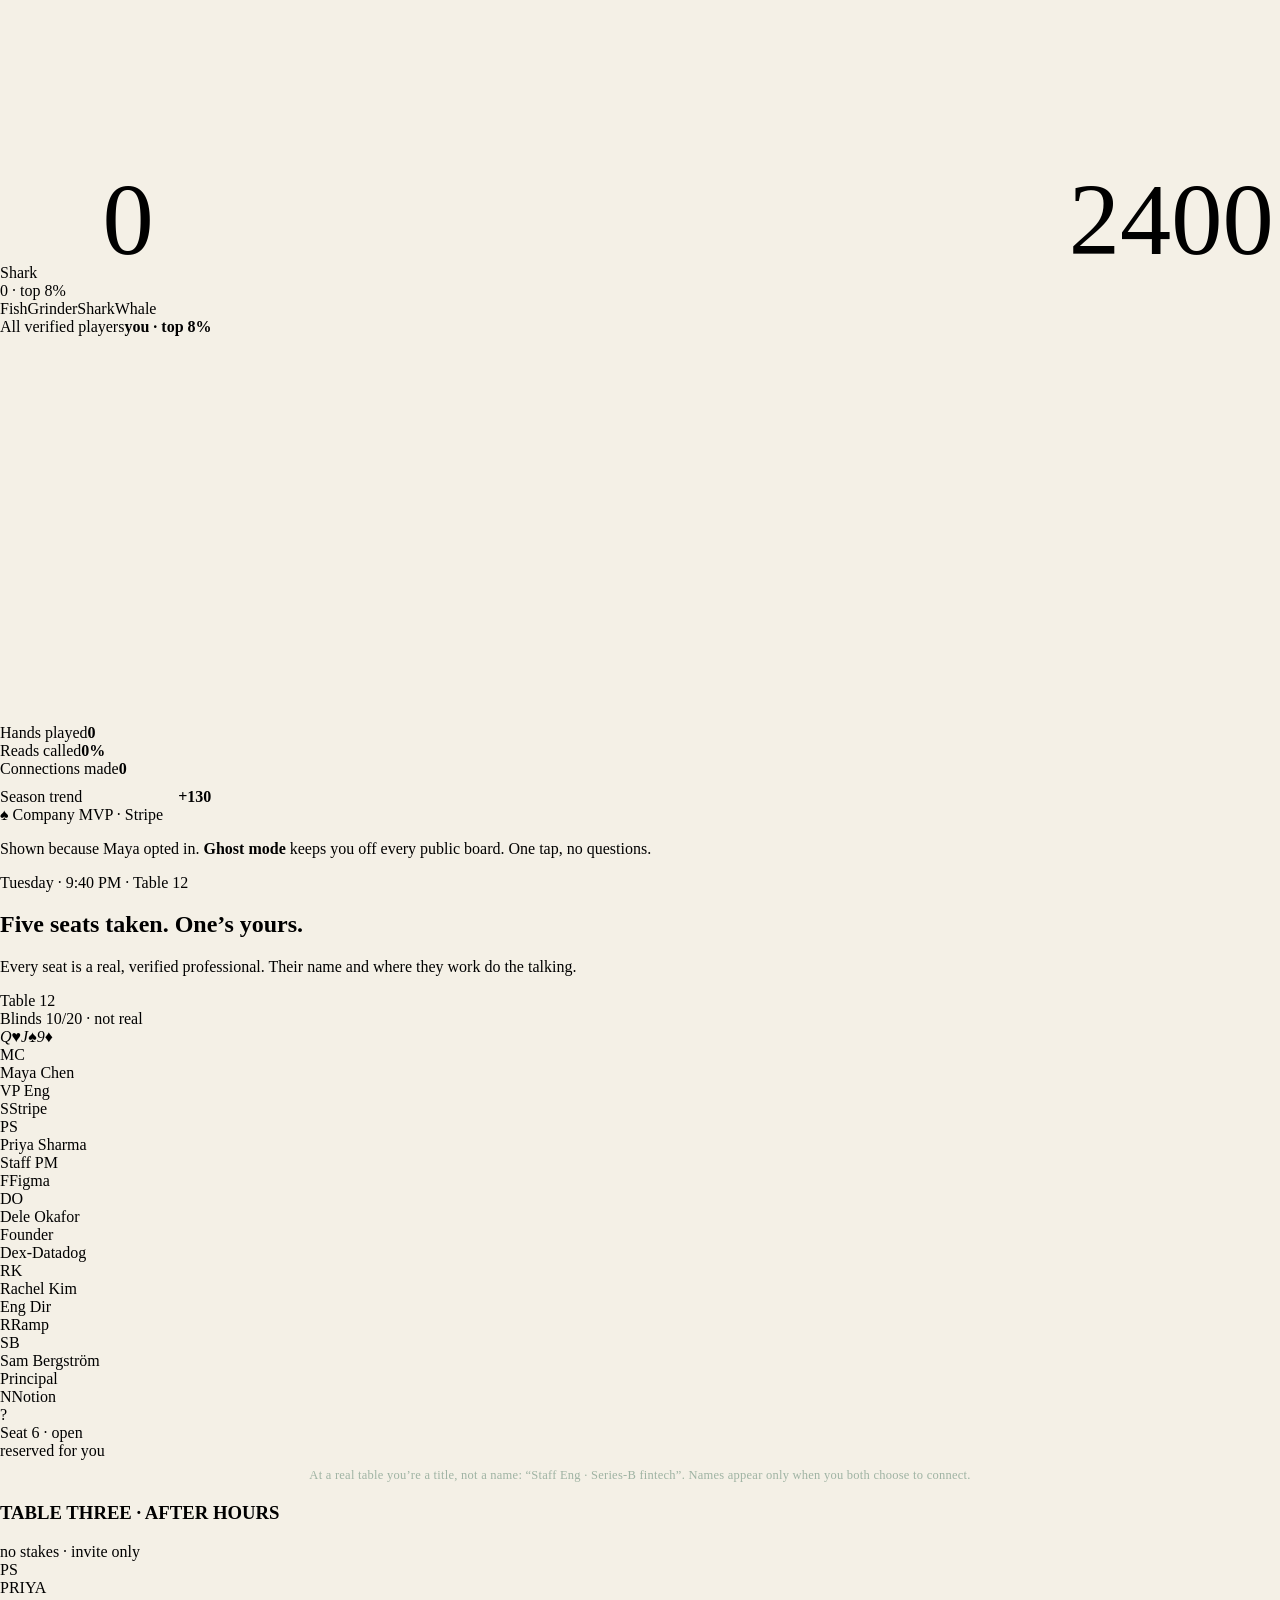
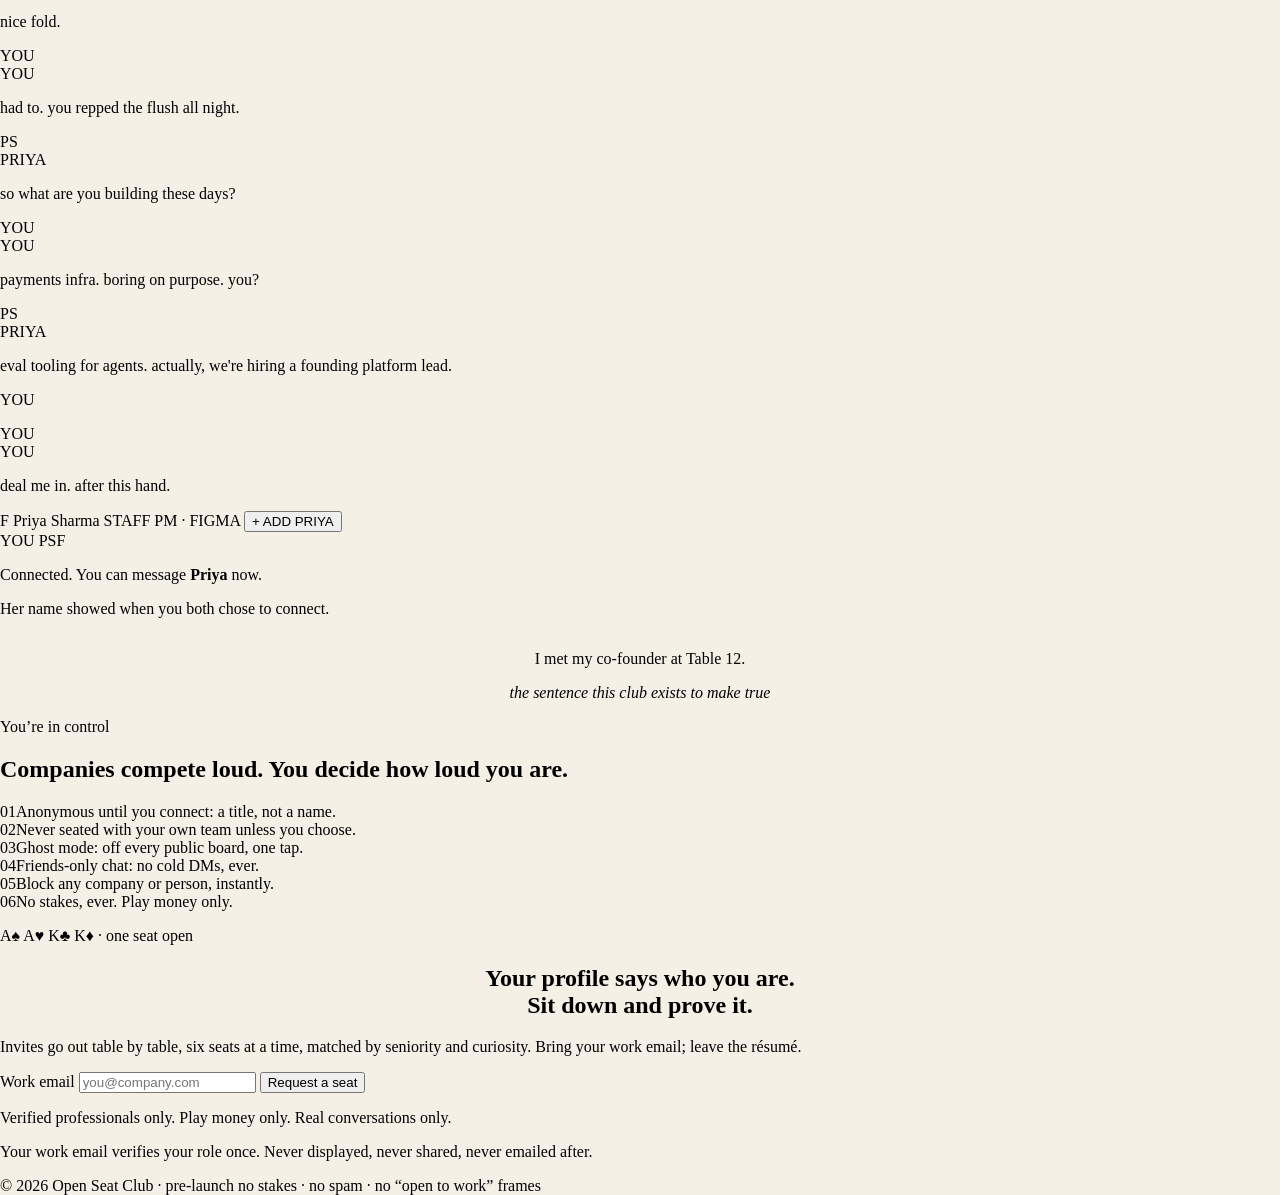
==== commit 3ae6ac1e: "brand kit integration: header mark, favicon links, seat-card frame, og repin" ====
--- a/site/index.html
+++ b/site/index.html
@@ -10,9 +10,12 @@
 <meta property="og:description" content="Invite-only, play-money poker nights where every seat is a verified tech professional. Tel Aviv deals first.">
 <meta property="og:type" content="website">
 <meta property="og:url" content="https://anchor-growth-concept.vercel.app/">
-<meta property="og:image" content="https://cdn.jsdelivr.net/gh/odedrochman/openseatclub-assets@63328d684c7a0b4c6c0c8c598cdfc95924810e41/og-felt.png">
-<meta property="og:image:width" content="600">
-<meta property="og:image:height" content="315">
+<meta property="og:image" content="https://cdn.jsdelivr.net/gh/odedrochman/openseatclub-assets@79955992203d24bace0b9960f568c1b742d97818/og-felt.png">
+<meta property="og:image:width" content="1200">
+<meta property="og:image:height" content="630">
+<link rel="icon" href="/favicon.svg" type="image/svg+xml">
+<link rel="icon" href="/icon-32.png" type="image/png" sizes="32x32">
+<link rel="apple-touch-icon" href="/icon-192.png">
 <style>*,*::before,*::after{box-sizing:border-box}html,body{margin:0;padding:0}html{-webkit-text-size-adjust:100%}body{min-height:100%;background:#F4F0E6}</style>
 <link rel="stylesheet" href="/style.css">
 </head>
@@ -20,7 +23,7 @@
 <div class="fh">
   <header class="top" id="topbar">
     <div class="wrap top-inner">
-      <div class="mark"><span class="pip">&#9827;</span>Open Seat Club</div>
+      <div class="mark"><span class="pip" aria-hidden="true"><svg viewBox="0 0 512 512" width="22" height="22" role="img"><circle cx="256" cy="256" r="230" fill="none" stroke="#C9AE6E" stroke-width="28" stroke-dasharray="30 20" stroke-linecap="round"/><g fill="#6B2F31"><circle cx="256" cy="172" r="74"/><circle cx="186" cy="276" r="74"/><circle cx="326" cy="276" r="74"/><path d="M256 278 C252 346 236 388 204 420 L308 420 C276 388 260 346 256 278 Z"/></g></svg></span>Open Seat Club</div>
       <span class="tag">Invite-only &middot; Play money &middot; Real people</span>
       <button class="btn ghost btn-sm" type="button" data-scroll="#seat">Request a seat</button>
     </div>
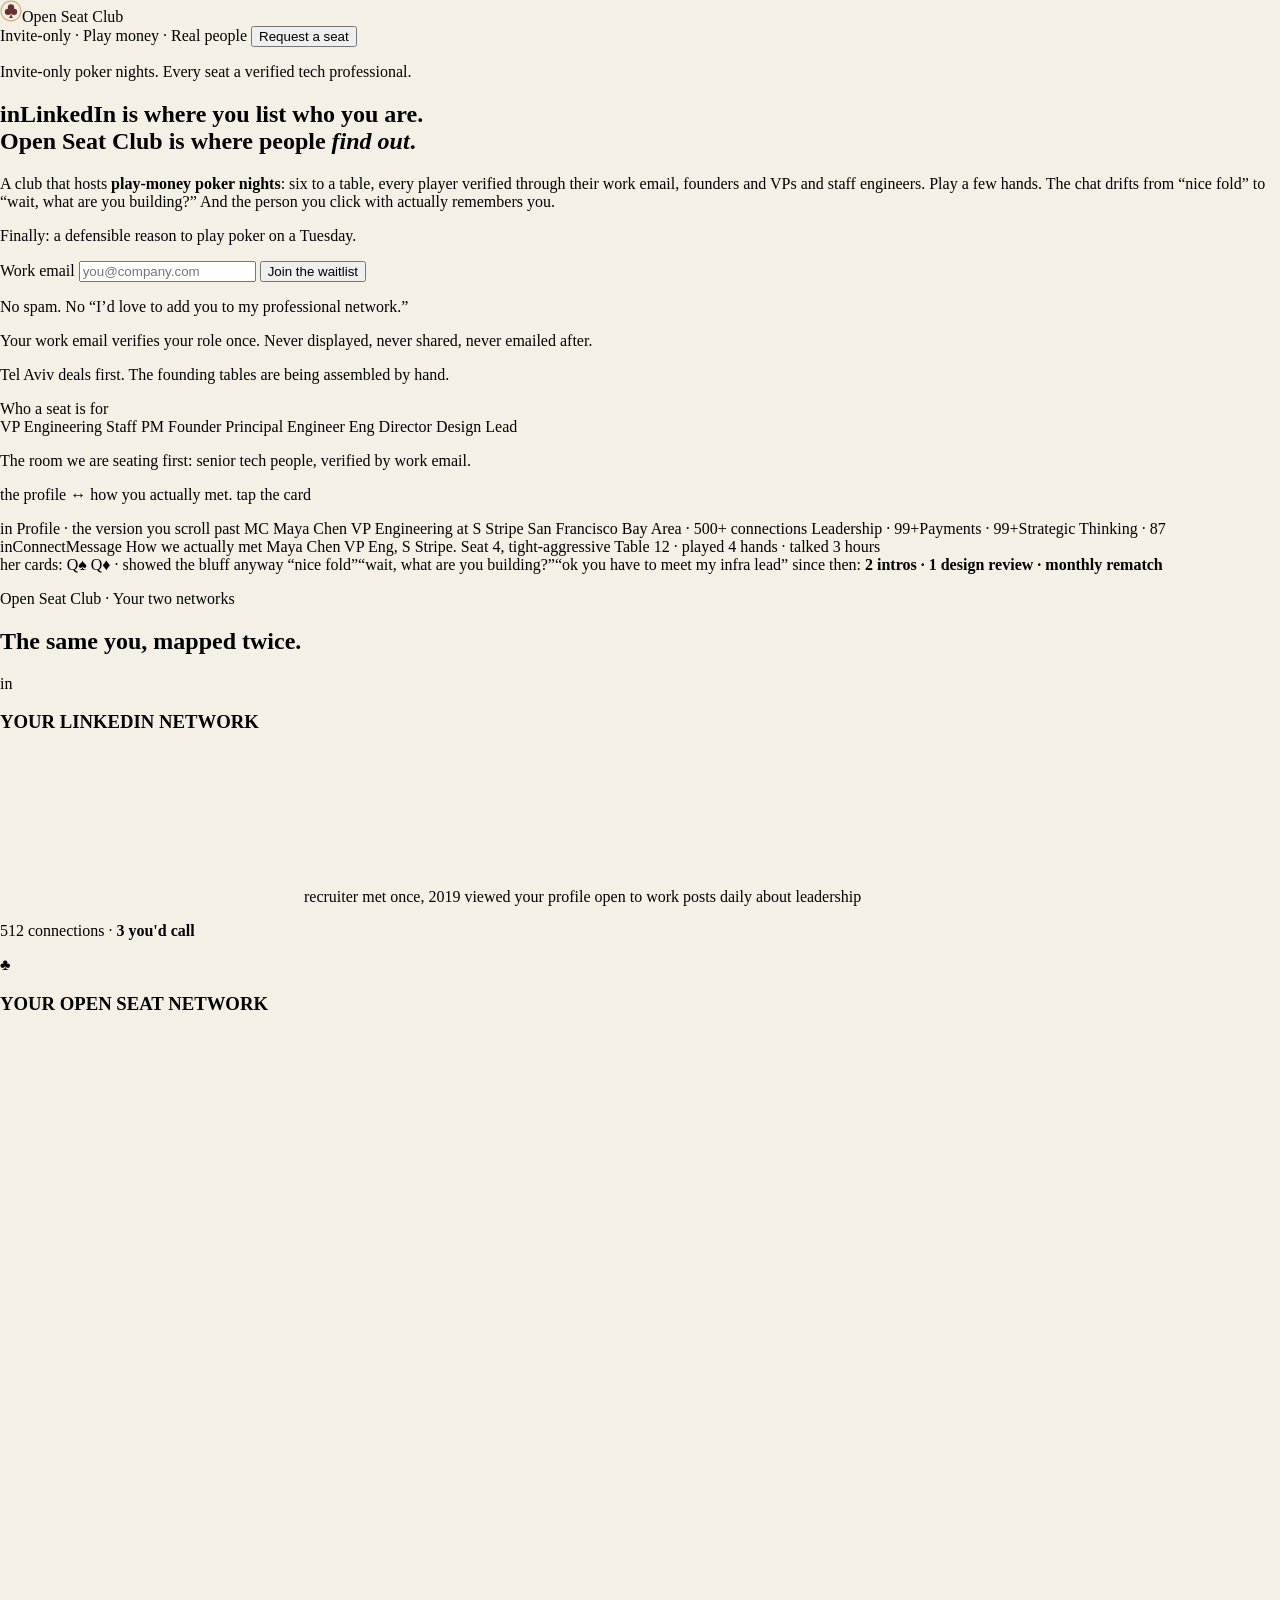
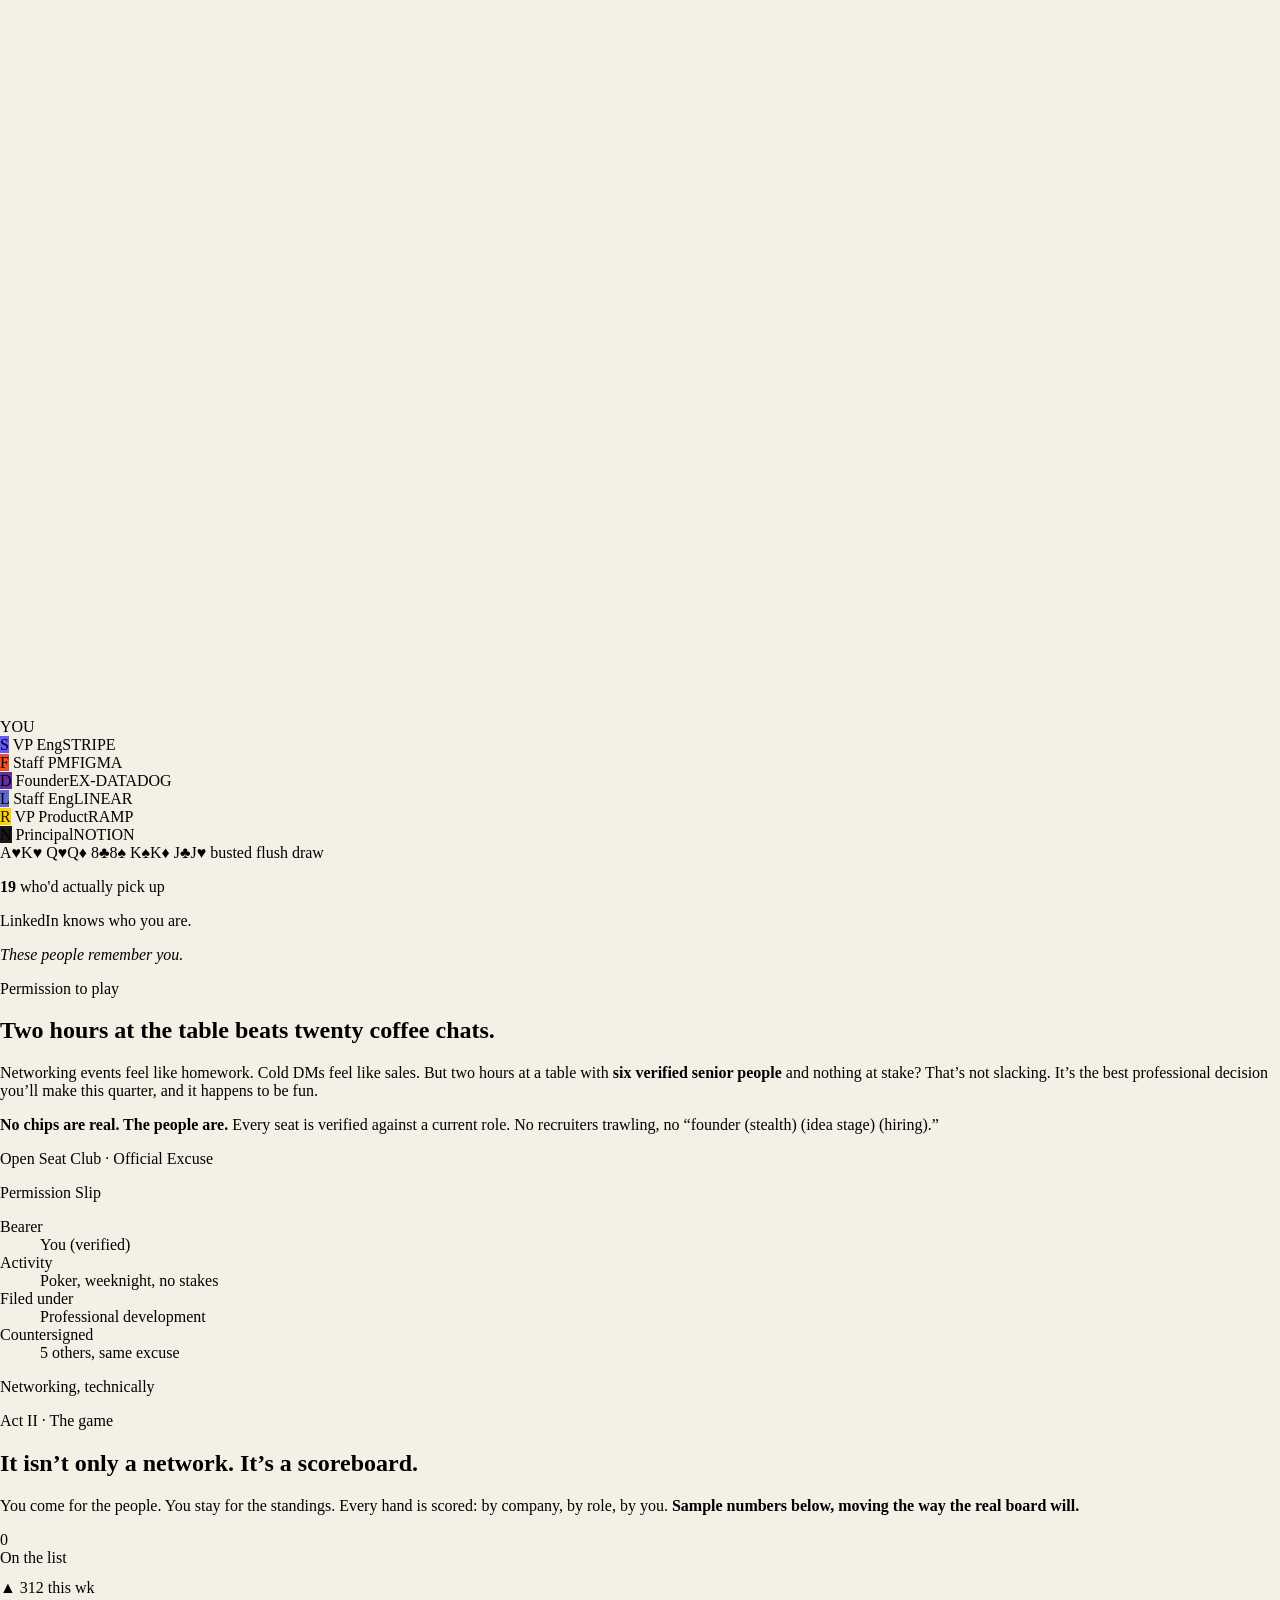
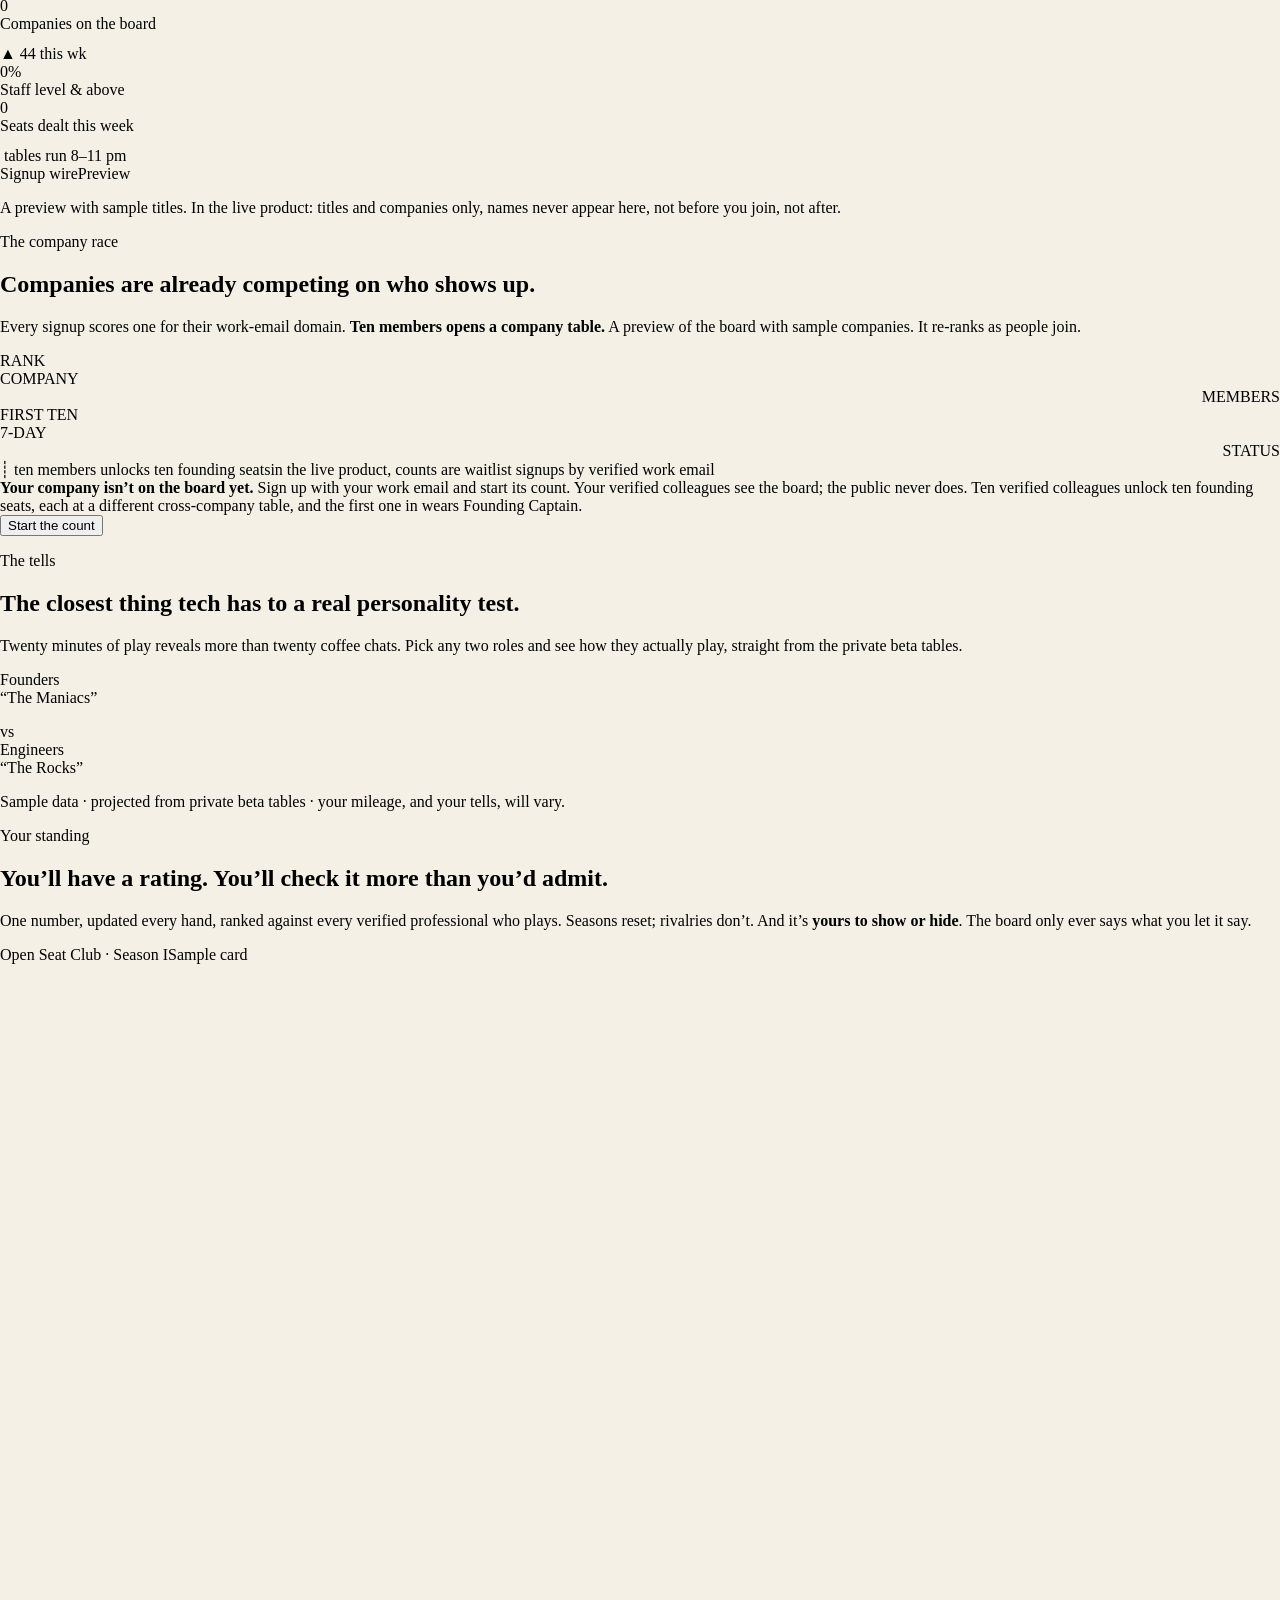
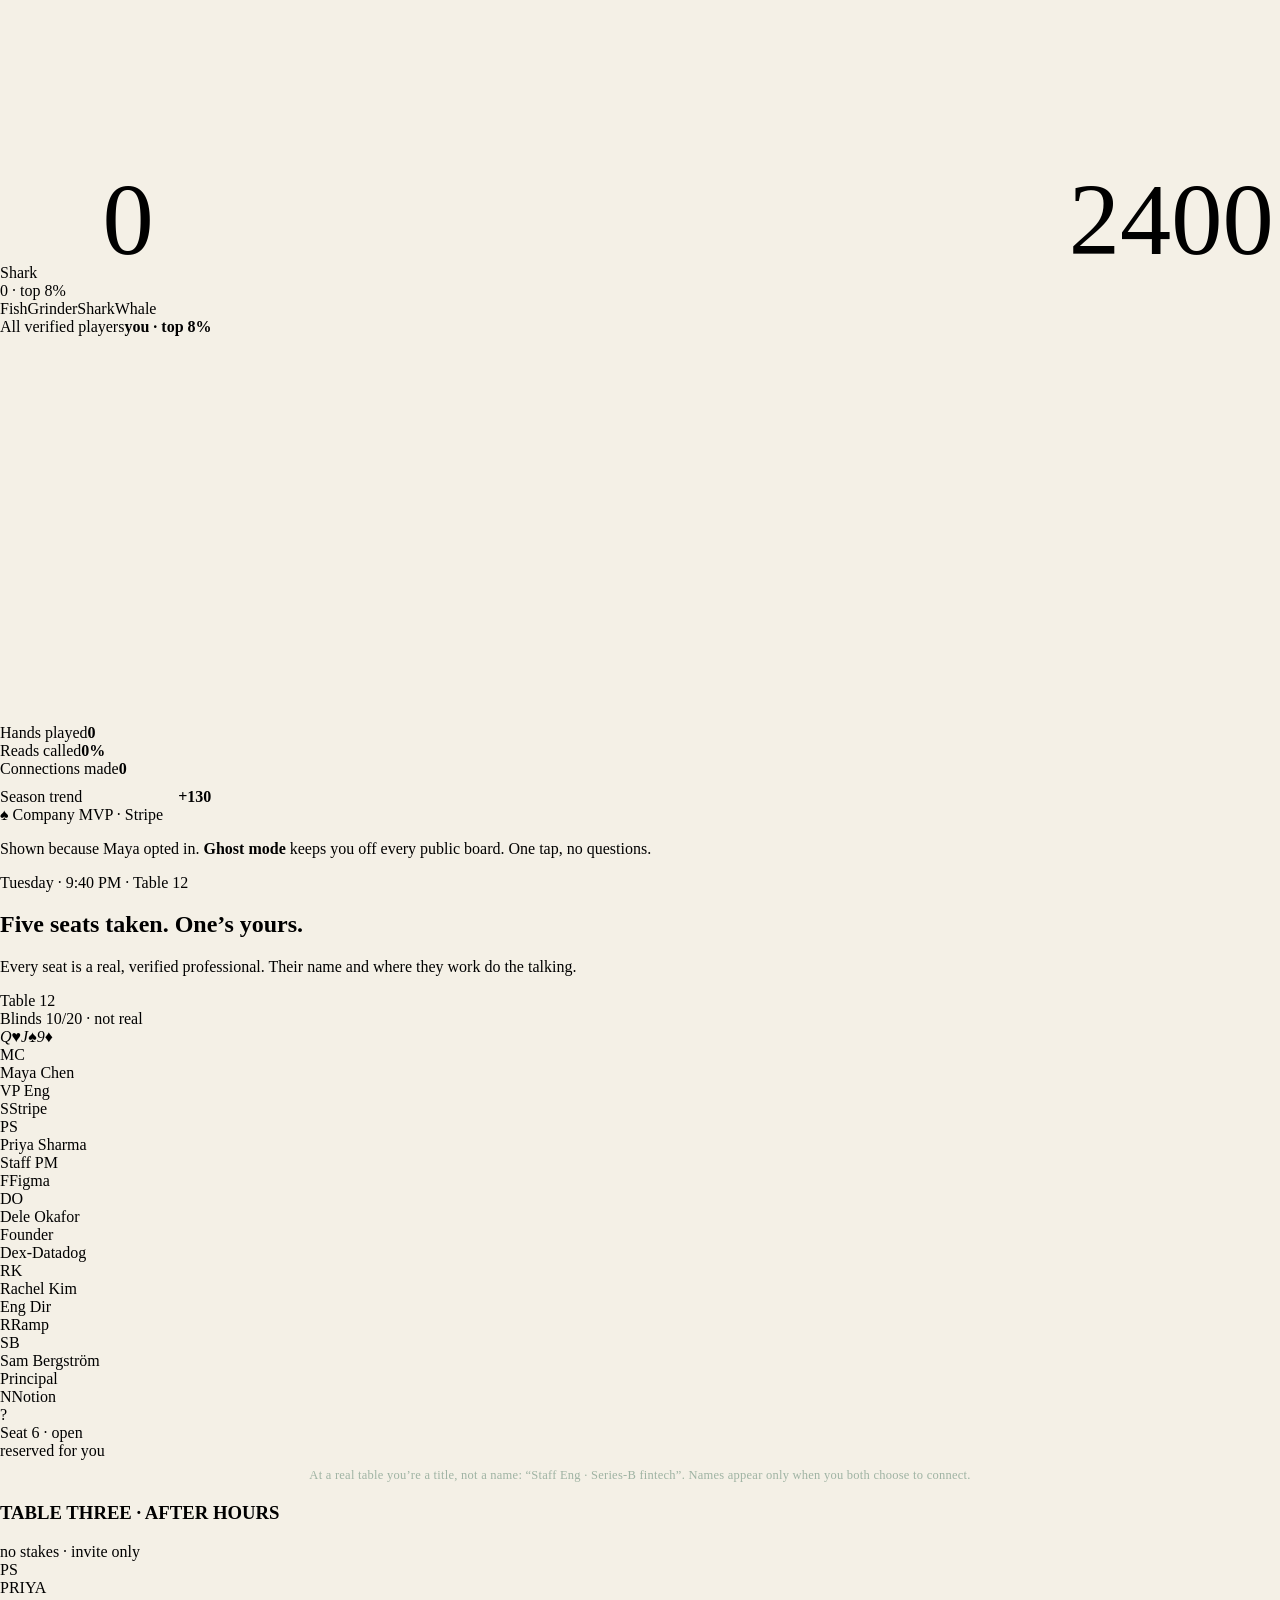
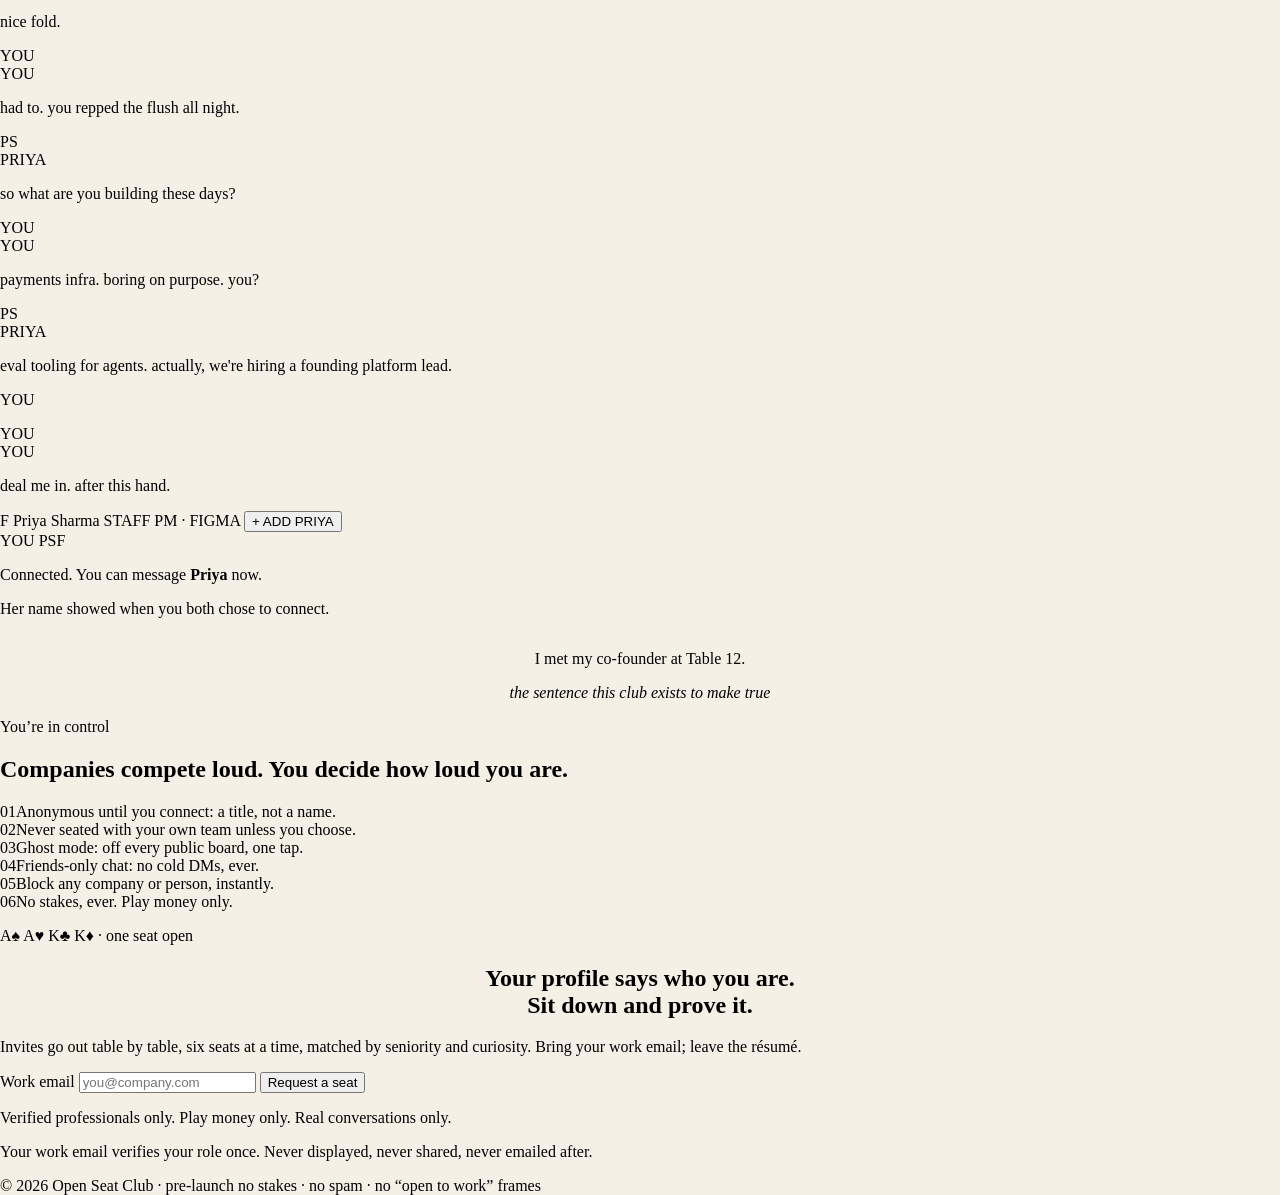
==== commit e6a817ac: "race copy fix (ten founding seats), tell-question card, table-card generator" ====
--- a/site/index.html
+++ b/site/index.html
@@ -10,11 +10,12 @@
 <meta property="og:description" content="Invite-only, play-money poker nights where every seat is a verified tech professional. Tel Aviv deals first.">
 <meta property="og:type" content="website">
 <meta property="og:url" content="https://anchor-growth-concept.vercel.app/">
-<meta property="og:image" content="https://cdn.jsdelivr.net/gh/odedrochman/openseatclub-assets@79955992203d24bace0b9960f568c1b742d97818/og-felt.png">
+<meta property="og:image" content="https://cdn.jsdelivr.net/gh/odedrochman/openseatclub-assets@79955992203d24bace0b9960f568c1b742d97818/site/og-felt.png">
 <meta property="og:image:width" content="1200">
 <meta property="og:image:height" content="630">
 <link rel="icon" href="/favicon.svg" type="image/svg+xml">
 <link rel="icon" href="/icon-32.png" type="image/png" sizes="32x32">
+<link rel="icon" href="/icon-16.png" type="image/png" sizes="16x16">
 <link rel="apple-touch-icon" href="/icon-192.png">
 <style>*,*::before,*::after{box-sizing:border-box}html,body{margin:0;padding:0}html{-webkit-text-size-adjust:100%}body{min-height:100%;background:#F4F0E6}</style>
 <link rel="stylesheet" href="/style.css">
@@ -23,7 +24,7 @@
 <div class="fh">
   <header class="top" id="topbar">
     <div class="wrap top-inner">
-      <div class="mark"><span class="pip" aria-hidden="true"><svg viewBox="0 0 512 512" width="22" height="22" role="img"><circle cx="256" cy="256" r="230" fill="none" stroke="#C9AE6E" stroke-width="28" stroke-dasharray="30 20" stroke-linecap="round"/><g fill="#6B2F31"><circle cx="256" cy="172" r="74"/><circle cx="186" cy="276" r="74"/><circle cx="326" cy="276" r="74"/><path d="M256 278 C252 346 236 388 204 420 L308 420 C276 388 260 346 256 278 Z"/></g></svg></span>Open Seat Club</div>
+      <div class="mark"><span class="pip" aria-hidden="true"><svg viewBox="0 0 512 512" width="22" height="22"><circle cx="256" cy="256" r="230" fill="none" stroke="#C9AE6E" stroke-width="28" stroke-dasharray="30 20" stroke-linecap="round"/><g fill="#6B2F31"><circle cx="256" cy="172" r="74"/><circle cx="186" cy="276" r="74"/><circle cx="326" cy="276" r="74"/><path d="M256 278 C252 346 236 388 204 420 L308 420 C276 388 260 346 256 278 Z"/></g></svg></span>Open Seat Club</div>
       <span class="tag">Invite-only &middot; Play money &middot; Real people</span>
       <button class="btn ghost btn-sm" type="button" data-scroll="#seat">Request a seat</button>
     </div>
@@ -268,14 +269,14 @@
 
       <div class="racewrap">
         <div class="race-in">
-          <div class="rhead"><div>RANK</div><div>COMPANY</div><div style="text-align:right">MEMBERS</div><div>TABLE OF TEN</div><div>7-DAY</div><div style="text-align:right">STATUS</div></div>
+          <div class="rhead"><div>RANK</div><div>COMPANY</div><div style="text-align:right">MEMBERS</div><div>FIRST TEN</div><div>7-DAY</div><div style="text-align:right">STATUS</div></div>
           <div class="rbody" id="rbody" aria-label="Company standings by waitlist members"></div>
         </div>
       </div>
-      <div class="legend"><span><span class="th">&#9482;</span> ten members unlocks a table</span><span>in the live product, counts are waitlist signups by verified work email</span></div>
+      <div class="legend"><span><span class="th">&#9482;</span> ten members unlocks ten founding seats</span><span>in the live product, counts are waitlist signups by verified work email</span></div>
 
       <div class="callout">
-        <div class="ctxt"><b>Your company isn&rsquo;t on the board yet.</b> Sign up with your work email and start its count. Your verified colleagues see the board; the public never does. The first ten seat the founding table, and the first one in deals it.</div>
+        <div class="ctxt"><b>Your company isn&rsquo;t on the board yet.</b> Sign up with your work email and start its count. Your verified colleagues see the board; the public never does. Ten verified colleagues unlock ten founding seats, each at a different cross-company table, and the first one in wears Founding Captain.</div>
         <button class="btn" type="button" data-scroll="#seat">Start the count</button>
       </div>
     </section>
